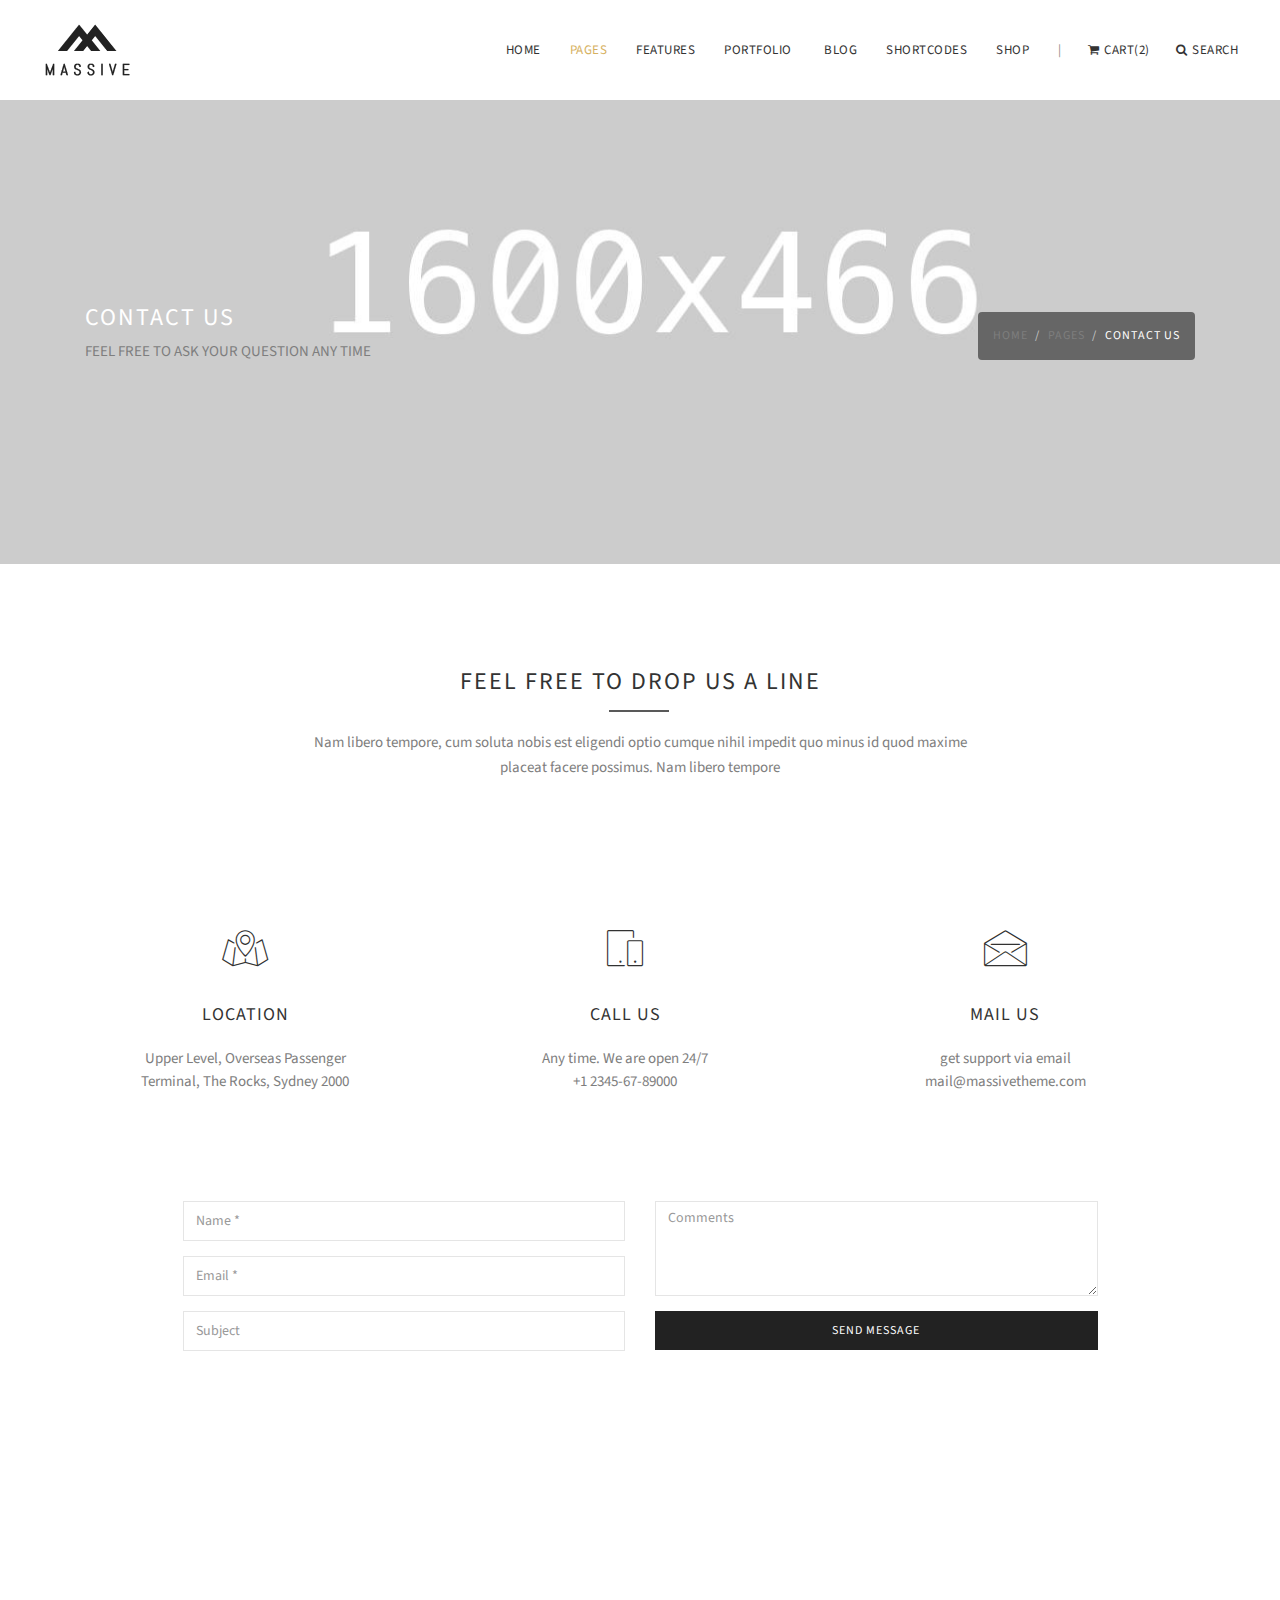
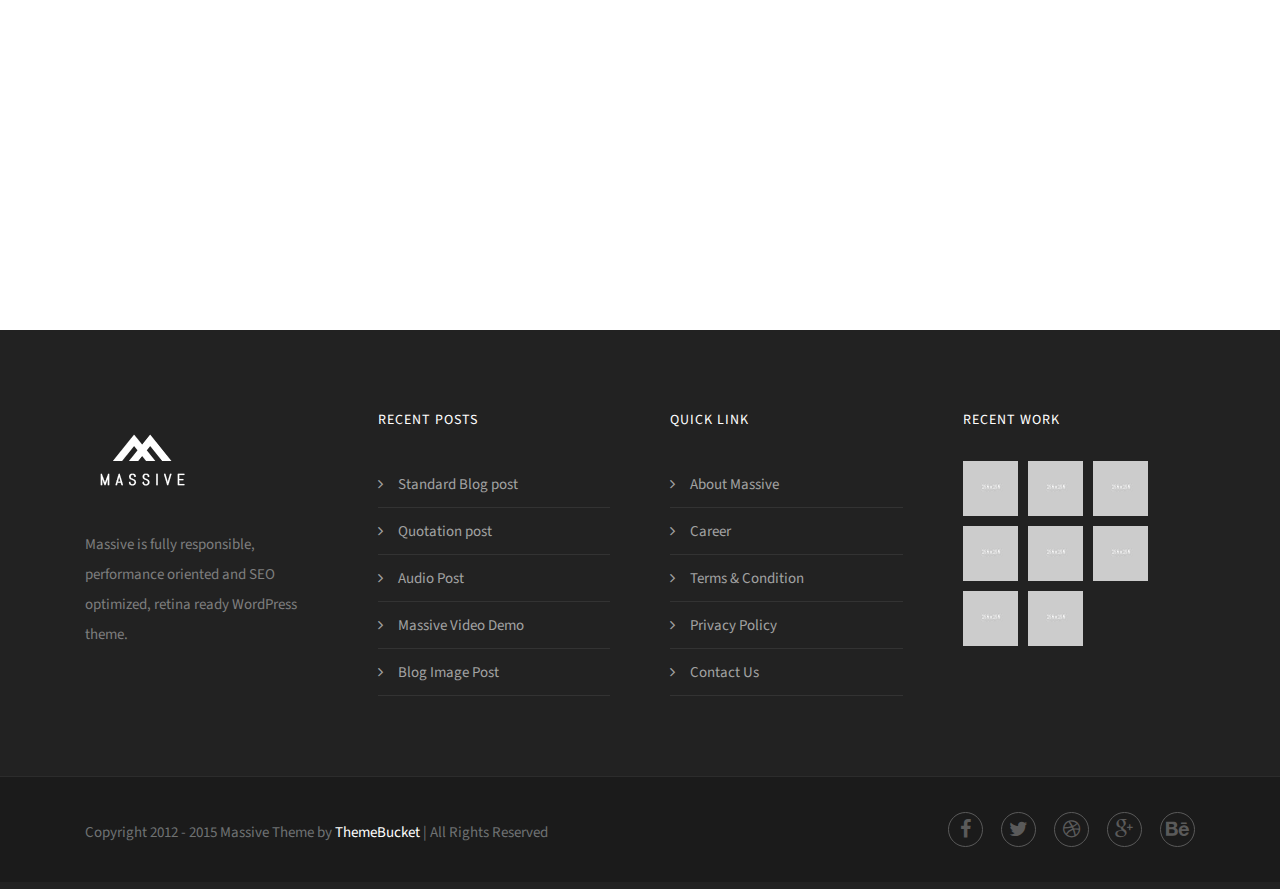
==== contact-us-1.html @ c604be8c "First commit" ====
<!DOCTYPE html>
<html lang="en">
<head>
    <meta charset="utf-8">
    <meta name="viewport" content="width=device-width, initial-scale=1.0, maximum-scale=1.0">
    <meta name="description" content="">
    <meta name="author" content="Mosaddek">

    <!--favicon icon-->
    <link rel="icon" type="image/png" href="img/favicon.png">

    <title>contact us 1</title>

    <!--common style-->

    
<link href='http://fonts.googleapis.com/css?family=Abel|Source+Sans+Pro:400,300,300italic,400italic,600,600italic,700,700italic,900,900italic,200italic,200' rel='stylesheet' type='text/css'>
<link href="css/bootstrap.min.css" rel="stylesheet">
    <link href="css/font-awesome.min.css" rel="stylesheet">
    <link href="css/magnific-popup.css" rel="stylesheet">
    <link href="css/shortcodes/shortcodes.css" rel="stylesheet">
    <link href="css/owl.carousel.css" rel="stylesheet">
    <link href="css/owl.theme.css" rel="stylesheet">
    <link href="css/style.css?v=1" rel="stylesheet">
    <link href="css/style-responsive.css" rel="stylesheet">
    <link href="css/default-theme.css?v=1" rel="stylesheet">

    <!-- HTML5 shim and Respond.js IE8 support of HTML5 elements and media queries -->
    <!--[if lt IE 9]>
    <script src="js/html5shiv.js"></script>
    <script src="js/respond.min.js"></script>
    <![endif]-->
</head>

<body>

    <!--  preloader start -->
<div id="tb-preloader">
    <div class="tb-preloader-wave"></div>
</div>
<!-- preloader end -->


<div class="wrapper">

        <!--header start-->
        <header id="header" class=" header-full-width ">

            <div class="header-sticky light-header ">

                <div class="container">
                    <div id="massive-menu" class="menuzord">

                        <!--logo start-->
                        <a href="index.html" class="logo-brand">
                            <img class="retina" src="img/logo.png" alt=""/>
                        </a>
                        <!--logo end-->

                        <!--mega menu start-->
                        <ul class="menuzord-menu pull-right">
                            <li><a href="#">Home</a>
                                <ul class="dropdown">
                                    <li><a href="#">Home General</a>
                                        <ul class="dropdown">
                                            <li><a href="mp-index-general-1.html">General 1</a></li>
                                            <li><a href="mp-index-general-2.html">General 2</a></li>
                                            <li><a href="mp-index-general-3.html">General 3</a></li>
                                            <li><a href="mp-index-general-4.html">General 4</a></li>
                                        </ul>
                                    </li>
                                    <li><a href="#">Home Corporate</a>
                                        <ul class="dropdown">
                                            <li><a href="mp-index-corporate-1.html">Corporate 1</a></li>
                                            <li><a href="mp-index-corporate-2.html">Corporate 2</a></li>
                                            <li><a href="mp-index-corporate-3.html">Corporate 3</a></li>
                                            <li><a href="mp-index-corporate-4.html">Corporate 4</a></li>
                                        </ul>
                                    </li>
                                    <li><a href="#">Home Creative</a>
                                        <ul class="dropdown">
                                            <li><a href="mp-index-creative-1.html">Creative 1</a></li>
                                            <li><a href="mp-index-creative-2.html">Creative 2</a></li>
                                            <li><a href="mp-index-creative-3.html">Creative 3</a></li>
                                            <li><a href="mp-index-creative-4.html">Creative 4</a></li>
                                        </ul>
                                    </li>
                                    <li><a href="#"> Specialized Home </a>
                                        <ul class="dropdown">
                                            <li><a href="mp-index-agency.html">  Agency</a> </li>
                                            <li><a href="mp-index-renovation.html">  Renovation</a> </li>
                                            <li><a href="mp-index-restaurant.html">  Restaurant</a> </li>
                                            <li><a href="mp-index-catering-service.html">  Catering </a> </li>
                                            <li><a href="mp-index-hotel-resort.html">  Hotel</a> </li>
                                            <li><a href="mp-index-event.html">  Event</a> </li>
                                            <li><a href="mp-index-magazine-1.html">  Magazine</a> </li>
                                            <li><a href="mp-index-fashion.html">  Fashion</a> </li>
                                            <li><a href="mp-index-real-state.html">  Real Estate</a> </li>
                                            <li><a href="mp-index-spa.html">  spa</a> </li>
                                        </ul>
                                    </li>
                                    <li><a href="#">Home Portfolio</a>
                                        <ul class="dropdown">
                                            <li><a href="mp-index-portfolio-1.html">Portfolio 1</a></li>
                                            <li><a href="mp-index-portfolio-2.html">Portfolio 2</a></li>
                                            <li><a href="mp-index-portfolio-3.html">Portfolio 3</a></li>
                                            <li><a href="mp-index-portfolio-4.html">Portfolio 4</a></li>
                                        </ul>
                                    </li>
                                    <li><a href="#">Home Photography</a>
                                        <ul class="dropdown">
                                            <li><a href="mp-index-photography-1.html">Photography 1</a></li>
                                            <li><a href="mp-index-photography-2.html">Photography 2</a></li>
                                            <li><a href="mp-index-photography-3.html">Photography 3</a></li>
                                        </ul>
                                    </li>

                                    <li><a href="#">Home Blog</a>
                                        <ul class="dropdown">
                                            <li><a href="mp-index-blog-1.html">Blog 1</a></li>
                                            <li><a href="mp-index-blog-2.html">Blog 2</a></li>
                                            <li><a href="mp-index-blog-3.html">Blog 3</a></li>
                                            <li><a href="mp-index-blog-4.html">Blog 4</a></li>
                                        </ul>
                                    </li>
                                    <li><a href="#">Home Side Nav</a>
                                        <ul class="dropdown">
                                            <li><a href="mp-index-leftnav-1.html">Side Nav 1</a></li>
                                            <li><a href="mp-index-leftnav-2.html">Side Nav 2</a></li>
                                        </ul>
                                    </li>
                                    <li><a href="#">Home Boxed</a>
                                        <ul class="dropdown">
                                            <li><a href="mp-index-boxed-view-1.html">Background Bg</a></li>
                                            <li><a href="mp-index-boxed-view-2.html">Pattern Bg</a></li>
                                        </ul>
                                    </li>
                                    <li><a href="#">One Page</a>
                                        <ul class="dropdown">
                                            <li><a href="op-index.html">Default</a></li>
                                            <li><a href="op-index-revslider-fullscreen.html">Revolution Slider</a></li>
                                            <li><a href="op-index-html5-video.html">HTML5 Video</a></li>
                                            <li><a href="op-dotted-menu.html">Doted Nav</a></li>
                                            <li><a href="op-index-sidebar.html">Sidebar Nav</a></li>
                                            <li><a href="op-index-text-rotate.html">Rotate Text</a></li>
                                            <li><a href="op-index-boxed.html">Boxed View</a></li>
                                        </ul>
                                    </li>
                                    <li><a href="mp-index-app-landing.html">Home App Landing</a> </li>
                                    <li><a href="mp-index-parallax.html">Home Parallax</a> </li>
                                    <li><a href="mp-index-coming-soon.html">Home Coming Soon</a> </li>
                                </ul>
                            </li>

                            <li class="active"><a href="javascript:void(0)">Pages</a>
                                <div class="megamenu">
                                    <div class="megamenu-row">
                                        <div class="col3">
                                            <ul class="list-unstyled">
                                                <li><a href="about-us-1.html">About Us 1</a></li>
                                                <li><a href="about-us-2.html">About Us 2</a></li>
                                                <li><a href="about-me.html">About Me</a></li>
                                                <li><a href="our-services-1.html">Services 1</a></li>
                                                <li><a href="our-services-2.html">Services 2</a></li>
                                                <li><a href="our-services-3.html">Services 3</a></li>
                                                <li><a href="our-clients-1.html">Our Clients 1</a></li>

                                            </ul>
                                        </div>
                                        <div class="col3">
                                            <ul class="list-unstyled">
                                                <li><a href="our-clients-2.html">Our Clients 2</a></li>
                                                <li><a href="shortcode-career.html">Career</a></li>
                                                <li><a href="faq-1.html">FAQ 1</a></li>
                                                <li><a href="faq-2.html">FAQ 2</a></li>
                                                <li><a href="maintenance.html">Maintenance</a></li>
                                                <li><a href="pricing-table-1.html">Pricing Table 1</a></li>
                                                <li><a href="pricing-table-2.html">Pricing Table 2</a></li>

                                            </ul>
                                        </div>
                                        <div class="col3">
                                            <ul class="list-unstyled">
                                                <li><a href="our-team-1.html">Our Team 1</a></li>
                                                <li><a href="our-team-2.html">Our Team 2</a></li>
                                                <li><a href="contact-us-1.html">Contact 1</a></li>
                                                <li><a href="contact-us-2.html">Contact 2</a></li>
                                                <li><a href="contact-us-3.html">Contact 3</a></li>
                                                <li><a href="404.html">Error 404</a></li>
                                                <li><a href="404-alt.html">Error 404 Alt</a></li>
                                            </ul>
                                        </div>
                                        <div class="col3">
                                            <ul class="list-unstyled">
                                                <li><a href="login-1.html">Login 1</a></li>
                                                <li><a href="login-2.html">Login 2</a></li>
                                                <li><a href="login-register-1.html">Login/Register 1</a></li>
                                                <li><a href="login-register-2.html">Login/Register 2</a></li>
                                                <li><a href="login-register-3.html">Login/Register 3</a></li>
                                            </ul>
                                        </div>

                                    </div>
                                </div>
                            </li>

                            <li class=""><a href="#">Features</a>
                                <ul class="dropdown">
                                    <li><a href="#">Sliders</a>
                                        <ul class="dropdown">
                                            <li><a href="#">Slider Revolution</a>
                                                <ul class="dropdown">
                                                    <li><a href="slider-revolution-fullscreen.html">Full Screen</a></li>
                                                    <li><a href="slider-revolution-fullwidth.html">Full Width</a></li>
                                                    <li><a href="slider-revolution-kenburns.html">Kenburns</a></li>
                                                    <li><a href="slider-revolution-video-bg.html">Video Banner</a></li>
                                                </ul>
                                            </li>
                                            <li><a href="#">Slider flex</a>
                                                <ul class="dropdown">
                                                    <li><a href="slider-flex-fullwidth.html">Full Width</a></li>
                                                    <li><a href="slider-flex-boxed.html">Boxed</a></li>
                                                    <li><a href="slider-flex-boxed-thumb.html">Thumbnail Box</a></li>
                                                </ul>
                                            </li>
                                            <li><a href="#">Slider Owl</a>
                                                <ul class="dropdown">
                                                    <li><a href="slider-owl-fullwidth.html">Full Width</a></li>
                                                    <li><a href="slider-owl-boxed.html">Boxed</a></li>
                                                </ul>
                                            </li>
                                            <li><a href="#">Parallax</a>
                                                <ul class="dropdown">
                                                    <li><a href="static-parallax.html">Full Screen</a></li>
                                                    <li><a href="static-parallax-2.html">Full Screen 2</a></li>
                                                    <li><a href="static-parallax-short.html">Full Width</a></li>
                                                </ul>
                                            </li>
                                            <li><a href="slider-bs.html">Slider BS</a> </li>
                                            <li><a href="slider-elastic.html">Slider Elastic</a> </li>
                                            <li><a href="slider-typist-blink.html">Slider Rotate Text 1</a> </li>
                                            <li><a href="slider-typist-mark.html">Slider Rotate Text 2</a> </li>
                                            <li><a href="static-html5-video.html">HTML5 Video</a> </li>
                                        </ul>
                                    </li>
                                    <li><a href="#">Menu Style</a>
                                        <ul class="dropdown">
                                            <li><a href="menu-light.html"> Light</a></li>
                                            <li><a href="menu-dark.html"> Dark</a></li>
                                            <li><a href="menu-transparent.html"> Transparent</a></li>
                                            <li><a href="menu-semi-transparent.html"> Semi Transparent</a></li>
                                            <li><a href="#"> Align</a>
                                                <ul class="dropdown">
                                                    <li><a href="menu-center.html">Menu Center 1</a></li>
                                                    <li><a href="menu-center-alt.html">Menu Center 2</a></li>
                                                    <li><a href="menu-block-left.html">Menu Block Left</a></li>
                                                    <li><a href="menu-left.html">Menu Left</a></li>
                                                </ul>
                                            </li>
                                            <li><a href="#"> Left Side</a>
                                                <ul class="dropdown">
                                                    <li><a href="left-side-nav-fixed.html">Side Menu  Light</a></li>
                                                    <li><a href="left-side-nav-fixed-dark.html">Side Menu  Dark</a></li>
                                                    <li><a href="left-side-nav-open-push.html">Side Menu Open Push</a></li>
                                                </ul>
                                            </li>
                                            <li><a href="#"> Topbar</a>
                                                <ul class="dropdown">
                                                    <li><a href="menu-top-bar.html">Menu Topbar 1</a></li>
                                                    <li><a href="menu-top-bar-alt.html">Menu Topbar 2</a></li>
                                                </ul>
                                            </li>
                                            <li><a href="menu-bottom.html"> Bottom Position</a></li>
                                            <li><a href="menu-floating.html"> Floating</a></li>
                                            <li><a href="menu-push.html">Menu Push</a></li>
                                            <li><a href="menu-dotted.html">Menu Dotted</a></li>
                                            <li><a href="menu-box-link.html">Box Link</a></li>
                                            <li><a href="menu-border-box-link.html">Border Box Link</a></li>
                                            <li><a href="menu-border-bottom.html">Border Bottom</a></li>
                                        </ul>
                                    </li>
                                    <li><a href="#">Page Title</a>
                                        <ul class="dropdown">
                                            <li><a href="page-title.html"> Default Title</a></li>
                                            <li><a href="page-title-background.html"> Background Title</a></li>
                                            <li><a href="page-title-bg-transparent-header.html"> Bg Transparent Title</a></li>
                                            <li><a href="page-title-parallax-transparent-header.html"> Parallax Transparent</a></li>
                                            <li><a href="page-title-nobg.html"> No Background</a></li>
                                            <li><a href="page-title-pattern.html"> Pattern Title</a></li>
                                            <li><a href="page-title-center.html"> Center Align</a></li>
                                            <li><a href="page-title-right.html"> Right Align</a></li>
                                            <li><a href="page-title-dark.html"> Dark Title</a></li>
                                            <li><a href="page-title-mini.html"> Mini Title</a></li>
                                        </ul>
                                    </li>
                                    <li><a href="#">Footer</a>
                                        <ul class="dropdown">
                                            <li><a href="footer1.html"> Footer Layout 1</a></li>
                                            <li><a href="footer2.html"> Footer Layout 2</a></li>
                                            <li><a href="footer3.html"> Footer Layout 3</a></li>
                                            <li><a href="footer4.html"> Footer Layout 4</a></li>
                                            <li><a href="footer5.html"> Footer Layout 5</a></li>
                                            <li><a href="footer6.html"> Footer Layout 6</a></li>
                                        </ul>
                                    </li>

                                    <li><a href="#">Gallery</a>
                                        <ul class="dropdown">
                                            <li><a href="gallery-3.html"> Default Gallery</a></li>
                                            <li><a href="gallery-masonry.html"> Masonry Gallery 1</a></li>
                                            <li><a href="gallery-masonry-2.html"> Masonry Gallery 2</a></li>
                                        </ul>
                                    </li>

                                </ul>
                            </li>

                            <li><a href="#">portfolio </a>
                                <ul class="dropdown">
                                    <li><a href="#">Boxed</a>
                                        <ul class="dropdown">
                                            <li><a href="#"> Gutter</a>
                                                <ul class="dropdown">
                                                    <li><a href="portfolio-2.html"> 2 Grid</a></li>
                                                    <li><a href="portfolio-3.html"> 3 Grid</a></li>
                                                    <li><a href="portfolio-4.html"> 4 Grid</a></li>
                                                    <li><a href="portfolio-5.html"> 5 Grid</a></li>
                                                    <li><a href="portfolio-6.html"> 6 Grid</a></li>
                                                </ul>
                                            </li>
                                            <li><a href="#"> Gutter Less</a>
                                                <ul class="dropdown">
                                                    <li><a href="portfolio-2-gutter-less.html"> 2 Grid</a></li>
                                                    <li><a href="portfolio-3-gutter-less.html"> 3 Grid</a></li>
                                                    <li><a href="portfolio-4-gutter-less.html"> 4 Grid</a></li>
                                                    <li><a href="portfolio-5-gutter-less.html"> 5 Grid</a></li>
                                                    <li><a href="portfolio-6-gutter-less.html"> 6 Grid</a></li>
                                                </ul>
                                            </li>
                                            <li><a href="#"> Title - Gutter</a>
                                                <ul class="dropdown">
                                                    <li><a href="portfolio-2-title.html"> 2 Grid</a></li>
                                                    <li><a href="portfolio-3-title.html"> 3 Grid</a></li>
                                                    <li><a href="portfolio-4-title.html"> 4 Grid</a></li>
                                                    <li><a href="portfolio-5-title.html"> 5 Grid</a></li>
                                                    <li><a href="portfolio-6-title.html"> 6 Grid</a></li>
                                                </ul></li>
                                            <li><a href="#"> Title - Gutter Less</a>
                                                <ul class="dropdown">
                                                    <li><a href="portfolio-2-title-gutter-less.html"> 2 Grid</a></li>
                                                    <li><a href="portfolio-3-title-gutter-less.html"> 3 Grid</a></li>
                                                    <li><a href="portfolio-4-title-gutter-less.html"> 4 Grid</a></li>
                                                    <li><a href="portfolio-5-title-gutter-less.html"> 5 Grid</a></li>
                                                    <li><a href="portfolio-6-title-gutter-less.html"> 6 Grid</a></li>
                                                </ul>
                                            </li>
                                        </ul>
                                    </li>
                                    <li><a href="#">Wide</a>
                                        <ul class="dropdown">
                                            <li><a href="#"> Gutter</a>
                                                <ul class="dropdown">
                                                    <li><a href="portfolio-2-fullwidth.html"> 2 Grid</a></li>
                                                    <li><a href="portfolio-3-fullwidth.html"> 3 Grid</a></li>
                                                    <li><a href="portfolio-4-fullwidth.html"> 4 Grid</a></li>
                                                    <li><a href="portfolio-5-fullwidth.html"> 5 Grid</a></li>
                                                    <li><a href="portfolio-6-fullwidth.html"> 6 Grid</a></li>
                                                </ul>
                                            </li>
                                            <li><a href="#"> Gutter Less</a>
                                                <ul class="dropdown">
                                                    <li><a href="portfolio-2-fullwidth-gutter-less.html"> 2 Grid</a></li>
                                                    <li><a href="portfolio-3-fullwidth-gutter-less.html"> 3 Grid</a></li>
                                                    <li><a href="portfolio-4-fullwidth-gutter-less.html"> 4 Grid</a></li>
                                                    <li><a href="portfolio-5-fullwidth-gutter-less.html"> 5 Grid</a></li>
                                                    <li><a href="portfolio-6-fullwidth-gutter-less.html"> 6 Grid</a></li>
                                                </ul>
                                            </li>
                                            <li><a href="#"> Title - Gutter</a>
                                                <ul class="dropdown">
                                                    <li><a href="portfolio-2-title-fullwidth.html"> 2 Grid</a></li>
                                                    <li><a href="portfolio-3-title-fullwidth.html"> 3 Grid</a></li>
                                                    <li><a href="portfolio-4-title-fullwidth.html"> 4 Grid</a></li>
                                                    <li><a href="portfolio-5-title-fullwidth.html"> 5 Grid</a></li>
                                                    <li><a href="portfolio-6-title-fullwidth.html"> 6 Grid</a></li>
                                                </ul></li>
                                            <li><a href="#"> Title - Gutter Less</a>
                                                <ul class="dropdown">
                                                    <li><a href="portfolio-2-title-fullwidth-gutter-less.html"> 2 Grid</a></li>
                                                    <li><a href="portfolio-3-title-fullwidth-gutter-less.html"> 3 Grid</a></li>
                                                    <li><a href="portfolio-4-title-fullwidth-gutter-less.html"> 4 Grid</a></li>
                                                    <li><a href="portfolio-5-title-fullwidth-gutter-less.html"> 5 Grid</a></li>
                                                    <li><a href="portfolio-6-title-fullwidth-gutter-less.html"> 6 Grid</a></li>
                                                </ul>
                                            </li>
                                        </ul>
                                    </li>
                                    <li><a href="#">Masonry - Boxed</a>
                                        <ul class="dropdown">
                                            <li><a href="#"> Gutter</a>
                                                <ul class="dropdown">
                                                    <li><a href="portfolio-2-masonry.html"> 2 Grid</a></li>
                                                    <li><a href="portfolio-3-masonry.html"> 3 Grid</a></li>
                                                    <li><a href="portfolio-4-masonry.html"> 4 Grid</a></li>
                                                    <li><a href="portfolio-5-masonry.html"> 5 Grid</a></li>
                                                    <li><a href="portfolio-6-masonry.html"> 6 Grid</a></li>
                                                </ul>
                                            </li>
                                            <li><a href="#"> Gutter Less</a>
                                                <ul class="dropdown">
                                                    <li><a href="portfolio-2-masonry-gutter-less.html"> 2 Grid</a></li>
                                                    <li><a href="portfolio-3-masonry-gutter-less.html"> 3 Grid</a></li>
                                                    <li><a href="portfolio-4-masonry-gutter-less.html"> 4 Grid</a></li>
                                                    <li><a href="portfolio-5-masonry-gutter-less.html"> 5 Grid</a></li>
                                                    <li><a href="portfolio-6-masonry-gutter-less.html"> 6 Grid</a></li>
                                                </ul>
                                            </li>
                                            <li><a href="#"> Title - Gutter</a>
                                                <ul class="dropdown">
                                                    <li><a href="portfolio-2-masonry-title.html"> 2 Grid</a></li>
                                                    <li><a href="portfolio-3-masonry-title.html"> 3 Grid</a></li>
                                                    <li><a href="portfolio-4-masonry-title.html"> 4 Grid</a></li>
                                                    <li><a href="portfolio-5-masonry-title.html"> 5 Grid</a></li>
                                                    <li><a href="portfolio-6-masonry-title.html"> 6 Grid</a></li>
                                                </ul></li>
                                            <li><a href="#"> Title - Gutter Less</a>
                                                <ul class="dropdown">
                                                    <li><a href="portfolio-2-masonry-title-gutter-less.html"> 2 Grid</a></li>
                                                    <li><a href="portfolio-3-masonry-title-gutter-less.html"> 3 Grid</a></li>
                                                    <li><a href="portfolio-4-masonry-title-gutter-less.html"> 4 Grid</a></li>
                                                    <li><a href="portfolio-5-masonry-title-gutter-less.html"> 5 Grid</a></li>
                                                    <li><a href="portfolio-6-masonry-title-gutter-less.html"> 6 Grid</a></li>
                                                </ul>
                                            </li>
                                        </ul>
                                    </li>
                                    <li><a href="#">Masonry - Wide</a>
                                        <ul class="dropdown">
                                            <li><a href="#"> Gutter</a>
                                                <ul class="dropdown">
                                                    <li><a href="portfolio-2-masonry-fullwidth.html"> 2 Grid</a></li>
                                                    <li><a href="portfolio-3-masonry-fullwidth.html"> 3 Grid</a></li>
                                                    <li><a href="portfolio-4-masonry-fullwidth.html"> 4 Grid</a></li>
                                                    <li><a href="portfolio-5-masonry-fullwidth.html"> 5 Grid</a></li>
                                                    <li><a href="portfolio-6-masonry-fullwidth.html"> 6 Grid</a></li>
                                                </ul>
                                            </li>
                                            <li><a href="#"> Gutter Less</a>
                                                <ul class="dropdown">
                                                    <li><a href="portfolio-2-masonry-fullwidth-gutter-less.html"> 2 Grid</a></li>
                                                    <li><a href="portfolio-3-masonry-fullwidth-gutter-less.html"> 3 Grid</a></li>
                                                    <li><a href="portfolio-4-masonry-fullwidth-gutter-less.html"> 4 Grid</a></li>
                                                    <li><a href="portfolio-5-masonry-fullwidth-gutter-less.html"> 5 Grid</a></li>
                                                    <li><a href="portfolio-6-masonry-fullwidth-gutter-less.html"> 6 Grid</a></li>
                                                </ul>
                                            </li>
                                            <li><a href="#"> Title - Gutter</a>
                                                <ul class="dropdown">
                                                    <li><a href="portfolio-2-masonry-title-fullwidth.html"> 2 Grid</a></li>
                                                    <li><a href="portfolio-3-masonry-title-fullwidth.html"> 3 Grid</a></li>
                                                    <li><a href="portfolio-4-masonry-title-fullwidth.html"> 4 Grid</a></li>
                                                    <li><a href="portfolio-5-masonry-title-fullwidth.html"> 5 Grid</a></li>
                                                    <li><a href="portfolio-6-masonry-title-fullwidth.html"> 6 Grid</a></li>
                                                </ul></li>
                                            <li><a href="#"> Title - Gutter Less</a>
                                                <ul class="dropdown">
                                                    <li><a href="portfolio-2-masonry-title-fullwidth-gutter-less.html"> 2 Grid</a></li>
                                                    <li><a href="portfolio-3-masonry-title-fullwidth-gutter-less.html"> 3 Grid</a></li>
                                                    <li><a href="portfolio-4-masonry-title-fullwidth-gutter-less.html"> 4 Grid</a></li>
                                                    <li><a href="portfolio-5-masonry-title-fullwidth-gutter-less.html"> 5 Grid</a></li>
                                                    <li><a href="portfolio-6-masonry-title-fullwidth-gutter-less.html"> 6 Grid</a></li>
                                                </ul>
                                            </li>
                                        </ul>
                                    </li>
                                    <li><a href="portfolio-details-advanced.html">Portfolio - Advanced</a> </li>
                                    <li><a href="portfolio-single.html">Portfolio - Details 1</a> </li>
                                    <li><a href="portfolio-single-alt.html">Portfolio - Details 2</a> </li>
                                    <li><a href="portfolio-single-gallery.html">Portfolio Details - Gallery</a> </li>
                                    <li><a href="portfolio-single-video.html">Portfolio - HTML5 Video</a> </li>
                                </ul>
                            </li>
                            <li><a href="#">Blog</a>
                                <ul class="dropdown">
                                    <li><a href="#">Classic</a>
                                        <ul class="dropdown ">
                                            <li><a href="blog-sidebar-left.html">Sidebar Left</a></li>
                                            <li><a href="blog-sidebar-right.html">Sidebar Right</a></li>
                                            <li><a href="blog-fullwidth.html">Fullwidth</a></li>
                                            <li><a href="blog-list.html">Blog List</a></li>
                                        </ul>
                                    </li>
                                    <li><a href="#">Grid</a>
                                        <ul class="dropdown ">
                                            <li><a href="blog-grid-2.html">Grid 2</a></li>
                                            <li><a href="blog-grid-3.html">Grid 3</a></li>
                                            <li><a href="blog-grid-4.html">Grid 4</a></li>
                                        </ul>
                                    </li>
                                    <li><a href="#">Masonry</a>
                                        <ul class="dropdown ">
                                            <li><a href="blog-2-masonry.html">Masonry 2</a></li>
                                            <li><a href="blog-3-masonry.html">Masonry 3</a></li>
                                            <li><a href="blog-4-masonry.html">Masonry 4</a></li>
                                            <li><a href="blog-masonry-fullwidth.html">Masonry Fullwidth</a></li>
                                        </ul>
                                    </li>

                                    <li><a href="#">Blog Details</a>
                                        <ul class="dropdown ">
                                            <li><a href="blog-single-sidebar-left.html">Sidebar Left</a></li>
                                            <li><a href="blog-single.html">Sidebar Right</a></li>
                                            <li><a href="blog-single-fullwidth.html">Fullwidth</a></li>
                                        </ul>
                                    </li>
                                </ul>
                            </li>
                            <li  class=""><a href="javascript:void(0)">Shortcodes</a>
                                <div class="megamenu">
                                    <div class="megamenu-row">
                                        <div class="col3">
                                            <ul class="list-unstyled">
                                                <li><a href="shortcode-alert.html">Alert</a></li>
                                                <li><a href="shortcode-buttons.html">Buttons</a></li>
                                                <li><a href="shortcode-career.html">Career</a></li>
                                                <li><a href="shortcode-carousel.html">Carousel</a></li>
                                                <li><a href="shortcode-clients.html">Clients</a></li>
                                                <li><a href="shortcode-countdown.html">Countdown</a></li>
                                            </ul>
                                        </div>
                                        <div class="col3">
                                            <ul class="list-unstyled">
                                                <li><a href="shortcode-divider.html">Divider</a></li>
                                                <li><a href="shortcode-featured-box.html">Featured Box</a></li>
                                                <li><a href="shortcode-fun-factors.html">Fun Factors</a></li>
                                                <li><a href="shortcode-heading-style.html">Heading Style</a></li>
                                                <li><a href="shortcode-icon-list.html">Icon List</a></li>
                                                <li><a href="shortcode-post.html">Post</a></li>

                                            </ul>
                                        </div>
                                        <div class="col3">
                                            <ul class="list-unstyled">
                                                <li><a href="shortcode-pricing-table.html">Pricing Table </a></li>
                                                <li><a href="shortcode-progress-bar.html">Progress Bar </a></li>
                                                <li><a href="shortcode-promo-box.html">Promo box </a></li>
                                                <li><a href="shortcode-subscribe.html">Subscribe</a></li>
                                                <li><a href="shortcode-tabs.html">Tabs</a></li>
                                                <li><a href="shortcode-tables.html">Tables</a></li>
                                            </ul>
                                        </div>
                                        <div class="col3">
                                            <ul class="list-unstyled">
                                                <li><a href="shortcode-team.html">Team</a></li>
                                                <li><a href="shortcode-testimonial.html">Testimonials </a></li>
                                                <li><a href="shortcode-timeline.html">Timeline </a></li>
                                                <li><a href="shortcode-toggle-accordion.html">Toggle Accordion </a></li>
                                            </ul>
                                        </div>

                                    </div>
                                </div>
                            </li>

                            <li><a href="#">shop</a>
                                <ul class="dropdown">
                                    <li><a href="shop-2.html">Grid 2</a></li>
                                    <li><a href="shop-3.html">Grid 3</a></li>
                                    <li><a href="shop-4.html">Grid 4</a></li>
                                    <li><a href="shop-single.html">Product Details</a></li>
                                    <li><a href="shop-cart.html">Shopping Cart</a></li>
                                </ul>
                            </li>

                            <li  class="nav-icon nav-divider">
                                <a href="javascript:void(0)">|</a>
                            </li>


                            <li  class="nav-icon cart-info">
                                <a href="javascript:void(0)">
                                    <i class="fa fa-shopping-cart"></i> cart(2)
                                </a>
                                <div class="megamenu megamenu-quarter-width ">
                                    <div class="megamenu-row">
                                        <div class="col12">

                                            <!--cart-->
                                            <table class="table cart-table-list table-responsive">
                                                <tr>
                                                    <td><a href="#"><img src="img/product/1.jpg" alt=""/></a></td>
                                                    <td><a href="#"> Women's Top</a></td>
                                                    <td>X4</td>
                                                    <td>$ 122.00</td>
                                                    <td><a href="#" class="close"><img src="img/product/close.png" alt=""/></a></td>
                                                </tr>
                                                <tr>
                                                    <td><a href="#"><img src="img/product/2.jpg" alt=""/></a></td>
                                                    <td><a href="#"> Men's T-shirt</a></td>
                                                    <td>X4</td>
                                                    <td>$ 122.00</td>
                                                    <td><a href="#" class="close"><img src="img/product/close.png" alt=""/></a></td>
                                                </tr>
                                            </table>

                                            <div class="total-cart pull-right">
                                                <ul>
                                                    <li><span>Sub Total</span> <span>$ 2000.00 </span></li>
                                                    <li><span>Total </span> <span>$ 2000.00 </span></li>
                                                </ul>
                                            </div>
                                            <div class="s-cart-btn pull-right">
                                                <a href="shop-cart.html" class="btn btn-small btn-theme-color"> View cart</a>
                                                <a href="#" class="btn btn-small btn-dark-solid"> Checkout</a>
                                            </div>
                                            <!--cart-->

                                        </div>
                                    </div>
                                </div>
                            </li>
                            <li class="nav-icon">
                                <a href="javascript:void(0)">
                                    <i class="fa fa-search"></i> Search
                                </a>
                                <div class="megamenu megamenu-quarter-width search-box">
                                    <div class="megamenu-row">
                                        <div class="col12">
                                            <form role="form">
                                                <input type="text" class="form-control" placeholder="Search Here">
                                            </form>
                                        </div>
                                    </div>
                                </div>
                            </li>
                        </ul>
                        <!--mega menu end-->

                    </div>
                </div>
            </div>

        </header>
        <!--header end-->

        <!--page title start-->
        <section class="page-title background-title dark banner-contact">
            <div class="container">
                <div class="row">
                    <div class="col-md-12">
                        <h3 class="text-uppercase">Contact us </h3>
                        <span class="text-uppercase"> feel free to ask your question any time </span>
                        <ol class="breadcrumb box">
                            <li><a href="#">Home</a></li>
                            <li><a href="#">Pages</a></li>
                            <li class="active">Contact us</li>
                        </ol>
                    </div>
                </div>
            </div>
        </section>
        <!--page title end-->

        <!--body content start-->
        <section class="body-content">
            <div class="page-content">

                <div class="container">

                    <div class="heading-title-alt border-short-bottom text-center ">
                        <h3 class="text-uppercase">feel free to drop us a line</h3>
                        <div class="half-txt">Nam libero tempore, cum soluta nobis est eligendi optio cumque nihil impedit quo minus id quod maxime placeat facere possimus. Nam libero tempore</div>
                    </div>

                    <div class="row page-content">
                        <div class="col-md-4">
                            <div class="featured-item text-center">
                                <div class="icon">
                                    <i class="icon-map"></i>
                                </div>
                                <div class="title text-uppercase">
                                    <h4>location</h4>
                                </div>
                                <div class="desc">
                                    Upper Level, Overseas Passenger <br/>
                                    Terminal, The Rocks, Sydney 2000
                                </div>
                            </div>
                        </div>
                        <div class="col-md-4">
                            <div class="featured-item text-center">
                                <div class="icon">
                                    <i class="icon-mobile"></i>
                                </div>
                                <div class="title text-uppercase">
                                    <h4>call us</h4>
                                </div>
                                <div class="desc">
                                    Any time. We are open 24/7 <br/>
                                    +1 2345-67-89000
                                </div>
                            </div>
                        </div>
                        <div class="col-md-4">
                            <div class="featured-item text-center">
                                <div class="icon">
                                    <i class="icon-envelope"></i>
                                </div>
                                <div class="title text-uppercase">
                                    <h4>mail us</h4>
                                </div>
                                <div class="desc">
                                    get support via email <br/>
                                    mail@massivetheme.com
                                </div>
                            </div>
                        </div>
                    </div>

                    <div class="row">

                        <div class="col-md-10 col-md-offset-1">
                            <form class="contact-comments" action="contact-us.php" method="post">
                                <div class="row">

                                    <div class="col-md-6 ">

                                        <div class="form-group">
                                            <!-- Name -->
                                            <input type="text" name="name" id="name" class=" form-control"
                                                   placeholder="Name *" maxlength="100" required="">
                                        </div>
                                        <div class="form-group">
                                            <!-- Email -->
                                            <input type="email" name="email" id="email" class=" form-control"
                                                   placeholder="Email *" maxlength="100" required="">
                                        </div>
                                        <div class="form-group">
                                            <!-- Subject -->
                                            <input type="text" name="subject" id="subject" class=" form-control"
                                                   placeholder="Subject" maxlength="100">
                                        </div>
                                    </div>

                                    <div class="col-md-6 form-group">
                                        <div class="form-group">
                                            <!-- Comment -->
                                            <textarea name="comments" id="comments" class="cmnt-text form-control"
                                                      placeholder="Comments" maxlength="400"></textarea>
                                        </div>
                                        <div class="form-group full-width">
                                            <button type="submit" class="btn btn-small btn-dark-solid ">
                                                Send Message
                                            </button>
                                        </div>
                                    </div>

                                </div>

                            </form>
                        </div>
                    </div>
                </div>

            </div>

            <!-- Google Map start-->
            <div id='grey-map' class="height-450"> </div>
            <!--  Google Map End-->
        </section>
        <!--body content end-->

        <!--footer start 1-->
        <footer id="footer" class="dark">
            <div class="primary-footer">
                <div class="container">
                    <div class="row">
                        <div class="col-md-3">
                            <a href="#" class="m-bot-20 footer-logo">
                                <img class="retina" src="img/logo-dark.png" alt=""/>
                            </a>
                            <p>Massive is  fully responsible, performance oriented and SEO optimized, retina ready WordPress theme.</p>
                            
                        </div>
                        <div class="col-md-3">
                            <h5 class="text-uppercase">recent posts</h5>
                            <ul class="f-list">
                                <li><a href="#">Standard Blog post</a></li>
                                <li><a href="#">Quotation post</a></li>
                                <li><a href="#">Audio Post</a></li>
                                <li><a href="#">Massive Video Demo</a></li>
                                <li><a href="#">Blog Image Post</a></li>
                            </ul>
                        </div>
                        <div class="col-md-3">
                            <h5 class="text-uppercase">quick link</h5>
                            <ul class="f-list">
                                <li><a href="#">About Massive</a></li>
                                <li><a href="#">Career</a></li>
                                <li><a href="#">Terms & Condition</a></li>
                                <li><a href="#">Privacy Policy</a></li>
                                <li><a href="#">Contact Us</a></li>
                            </ul>
                        </div>
                        <div class="col-md-3">
                            <h5 class="text-uppercase">Recent Work</h5>
                            <ul class="r-work">
                                <li>
                                    <a href="#"><img src="img/recent-work/1.jpg" alt=""/></a>
                                </li>
                                <li>
                                    <a href="#"><img src="img/recent-work/2.jpg" alt=""/></a>
                                </li>
                                <li>
                                    <a href="#"><img src="img/recent-work/3.jpg" alt=""/></a>
                                </li>
                                <li>
                                    <a href="#"><img src="img/recent-work/4.jpg" alt=""/></a>
                                </li>
                                <li>
                                    <a href="#"><img src="img/recent-work/5.jpg" alt=""/></a>
                                </li>
                                <li>
                                    <a href="#"><img src="img/recent-work/6.jpg" alt=""/></a>
                                </li>
                                <li>
                                    <a href="#"><img src="img/recent-work/7.jpg" alt=""/></a>
                                </li>
                                <li>
                                    <a href="#"><img src="img/recent-work/8.jpg" alt=""/></a>
                                </li>
                            </ul>
                        </div>
                    </div>
                </div>
            </div>

            <div class="secondary-footer">
                <div class="container">
                    <div class="row">
                        <div class="col-md-6">
                            <span class="m-top-10">Copyright 2012 - 2015 Massive Theme by <a href="http://themebucket.net/" class="f-link" target="_blank">ThemeBucket</a> | All Rights Reserved</span>
                        </div>
                        <div class="col-md-6">
                            <div class="social-link circle pull-right">
                                <a href="#"><i class="fa fa-facebook"></i></a>
                                <a href="#"><i class="fa fa-twitter"></i></a>
                                <a href="#"><i class="fa fa-dribbble"></i></a>
                                <a href="#"><i class="fa fa-google-plus"></i></a>
                                <a href="#"><i class="fa fa-behance"></i></a>
                            </div>
                        </div>
                    </div>
                </div>
            </div>
        </footer>
        <!--footer 1 end-->

    </div>


    <!-- Placed js at the end of the document so the pages load faster -->
    <script src="js/jquery-1.10.2.min.js"></script>
    <script src="js/bootstrap.min.js"></script>
    <script src="js/menuzord.js"></script>
    <script src="js/jquery.flexslider-min.js"></script>
    <script src="js/owl.carousel.min.js"></script>
    <script src="js/jquery.isotope.js"></script>
    <script src="js/jquery.magnific-popup.min.js"></script>
    <script src="js/jquery.countTo.js"></script>
    <script type="text/javascript" src="http://maps.google.com/maps/api/js?sensor=false"></script>
    <script src="js/jquery.gmap.min.js"></script>
    <script src="js/imagesloaded.js"></script>
    <script src="js/smooth.js"></script>
    <script src="js/wow.min.js"></script>

    <script src="js/imagesloaded.js"></script>
    <!--common scripts-->
    <script src="js/scripts.js?8"></script>

    <script type="text/javascript">
        $(document).ready(function(){
           $("#grey-map").gMap({
               markers: [
                   {
                       latitude: 50.083,
                       longitude: 19.917,
                       html: '<div class="test_marker">marker 1</div>'

                   }
               ],
               zoom: 16,
               scrollwheel:false,
               styles: [{"featureType":"landscape","stylers":[{"saturation":-100},{"lightness":65},{"visibility":"on"}]},{"featureType":"poi","stylers":[{"saturation":-100},{"lightness":51},{"visibility":"simplified"}]},{"featureType":"road.highway","stylers":[{"saturation":-100},{"visibility":"simplified"}]},{"featureType":"road.arterial","stylers":[{"saturation":-100},{"lightness":30},{"visibility":"on"}]},{"featureType":"road.local","stylers":[{"saturation":-100},{"lightness":40},{"visibility":"on"}]},{"featureType":"transit","stylers":[{"saturation":-100},{"visibility":"simplified"}]},{"featureType":"administrative.province","stylers":[{"visibility":"off"}]},{"featureType":"water","elementType":"labels","stylers":[{"visibility":"on"},{"lightness":-25},{"saturation":-100}]},{"featureType":"water","elementType":"geometry","stylers":[{"hue":"#ffff00"},{"lightness":-25},{"saturation":-97}]}]
           })
        });
    </script>



</body>
</html>
---- css/shortcodes/shortcodes.css ----
/*-----------------------------------------------------------------------------------
    shortcodes style
-----------------------------------------------------------------------------------*/

@import url("footer.css");
@import url("page-title.css");
@import url("featured-box.css");
@import url("toggle-accordion.css");
@import url("tabs.css");
@import url("promo-box.css");
@import url("buttons.css");
@import url("fun-factors.css");
@import url("post.css");
@import url("portfolio.css");
@import url("list-style.css");
@import url("divider.css");
@import url("heading.css");
@import url("clients.css");
@import url("team.css");
@import url("testimonial.css");
@import url("progress-bar.css");
@import url("alert.css");
@import url("icon-list.css");
@import url("subscribe.css");
@import url("timeline.css");
@import url("pricing-table.css");
@import url("error-404.css");
@import url("career.css");
@import url("login.css");
@import url("carousel.css");
@import url("side-nav.css");
@import url("countdown.css");
---- css/style.css ----
/*------------------------------------------------------------------
Common Stylesheet

Project:   Massive - Multipurpose Responsive Theme
Build:     Bootstrap 3 +
Author:    ThemeBucket

-------------------------------------------------------------------*/

/*------------------------------------------------------------------
Table of contents

0. tb preloader
1. import css files
2. typography
3. header
4. top mega menu
5. menu appear alt
6. floating menu
7. nav icon
8. nav link boxed
9. nav link border box
10. nav link border bottom
11. nav center align
12. nav bottom position
13. nav block left align
14. pre-defined >  margin top | margin bottom
15. body content
16. portfolio
17. portfolio with title
18. portfolio masonry
19. Isotope Filtering
20. portfolio details
21. portfolio nav
22. masonry grid
23. Flex Slider
24. slider revolution
25. maintenance
26. top bar
27. primary nav
28. countdown
29. bs slider
30. static banner
31. video banner
32. custom pagination
33. Product list
34. contact us
35. event page
36. magazine page
37. catering page
38. hotel page
39. app landing page
40. Slider Typist
41. Boxed View
42. scroll top

-------------------------------------------------------------------*/


/*-------------------------------------------------------------------
    import css files
-------------------------------------------------------------------*/

@import url("animate.css");
@import url("linea-icon.css");


/*-------------------------------------------------------------------
    tb preloader
-------------------------------------------------------------------*/
#tb-preloader {
    position: fixed;
    top: 0;
    right: 0;
    bottom: 0;
    left: 0;
    z-index: 999999;
    display: block;
    background: #fff;
}
.tb-preloader-wave {
    position: absolute;
    top: 50%;
    left: 50%;
    width: 60px;
    height: 60px;
    margin: -30px 0 0 -30px;
}
.tb-preloader-wave:before,
.tb-preloader-wave:after {
    position: absolute;
    display: inline-block;
    content: "";
    width: 60px;
    height: 60px;
    border-radius: 50%;
    background: #222;
    -webkit-animation: preloader-wave 1.6s linear infinite;
    animation: preloader-wave 1.6s linear infinite;
}
.tb-preloader-wave:after {
    animation-delay: -0.8s;
    -webkit-animation-delay: -0.8s;
}
@keyframes preloader-wave {
    0% {
        -webkit-transform: scale(0, 0);
        transform: scale(0, 0);
        opacity: 0.5;
        filter: alpha(opacity=50);
    }
    100% {
        -webkit-transform: scale(1, 1);
        transform: scale(1, 1);
        opacity: 0;
        filter: alpha(opacity=0);
    }
}
@-webkit-keyframes preloader-wave {
    0% {
        -webkit-transform: scale(0, 0);
        opacity: 0.5;
        filter: alpha(opacity=50);
    }
    100% {
        -webkit-transform: scale(1, 1);
        opacity: 0;
        filter: alpha(opacity=0);
    }
}

/* ----------------------------------------------------------------
	typography
-----------------------------------------------------------------*/


body {
    font-family: 'Source Sans Pro', sans-serif;
    line-height: 1.5;
    color: #323232;
    font-size: 15px;
    font-weight: 400;
    text-rendering:optimizeLegibility;
    -webkit-font-smoothing: antialiased;
    -moz-font-smoothing: antialiased;
}


a:active,
a:focus { outline: none !important; }


h1,
h2,
h3,
h4,
h5,
h6 {
    color: #333;
    font-weight: 600;
    line-height: 1.5;
    margin: 0 0 30px 0;
    /*font-family: 'Abel', sans-serif;*/
    font-weight: normal;
}

h1,
h2 {
    letter-spacing: 2px;
}

h3,
h4 {
    letter-spacing: 2px;
}

h5,
h6 {
    letter-spacing: 1px;
}

a {
    text-decoration: none !important;
}

a:hover, a:focus {
    color: #323232;
}

a:hover, .btn, .btn:hover  {
    -webkit-transition: all 0.3s ease;
    -moz-transition: all 0.3s ease;
    transition: all 0.3s ease;
}


a img,
iframe { border: none !important; }


p {
    margin: 0 0 30px;
    line-height: 30px;
    color: #7e7e7e;
}

p, li {
    font-family: 'Source Sans Pro', sans-serif;
}

hr {
    margin-top: 0px;
    margin-bottom: 0px;
    border: 0;
    border-top: 1px solid #eee;
}


pre {
    display: block;
    padding: 9.5px;
    margin: 0 0 30px;
    font-size: 13px;
    line-height: 1.42857143;
    color: #333;
    word-break: break-all;
    word-wrap: break-word;
    background-color: #f9f9f9;
    border: 1px solid #EDEDED;
    border-radius: 0;
}


.col-lg-1, .col-lg-10, .col-lg-11, .col-lg-12, .col-lg-2, .col-lg-3, .col-lg-4, .col-lg-5, .col-lg-6, .col-lg-7, .col-lg-8, .col-lg-9, .col-md-1, .col-md-10, .col-md-11, .col-md-12, .col-md-2, .col-md-3, .col-md-4, .col-md-5, .col-md-6, .col-md-7, .col-md-8, .col-md-9, .col-sm-1, .col-sm-10, .col-sm-11, .col-sm-12, .col-sm-2, .col-sm-3, .col-sm-4, .col-sm-5, .col-sm-6, .col-sm-7, .col-sm-8, .col-sm-9, .col-xs-1, .col-xs-10, .col-xs-11, .col-xs-12, .col-xs-2, .col-xs-3, .col-xs-4, .col-xs-5, .col-xs-6, .col-xs-7, .col-xs-8, .col-xs-9 {
    position: relative;
    min-height: 1px;
    padding-right: 30px;
    padding-left: 30px;
}

/*.row {*/
    /*margin-right: -30px;*/
    /*margin-left: -30px;*/
/*}*/


.btn-default {
    border-color: #e5e5e5;
}

.column-two {
    -webkit-column-count: 2;
    -moz-column-count: 2;
    column-count: 2;
}

.column-three {
    -webkit-column-count: 3;
    -moz-column-count: 3;
    column-count: 3;
}

.column-four {
    -webkit-column-count: 4;
    -moz-column-count: 4;
    column-count: 4;
}

.column-two,
.column-three,
.column-four {

    -webkit-column-gap: 40px;
    -moz-column-gap: 40px;
    column-gap: 40px;
}

/* ----------------------------------------------------------------
	header
-----------------------------------------------------------------*/


.header-full-width .container {
    width: 100%;
    padding: 0 30px;
}

.dark-header.header-bottom-border {
    border-bottom: 1px solid rgba(255,255,255,.2);
    height: 99px;
}

.light-header.header-bottom-border {
    border-bottom: 1px solid rgba(0,0,0,.15);
    height: 99px;

}

.sticky .dark-header.header-bottom-border,
.sticky .light-header.header-bottom-border {
    border: none;
    height: auto;
}

#header .container {
    position: relative;
}

header {
    width: 100%;
    height: 100px;
    z-index: 1000;
    position: relative;
}


header.transparent-header.sticky + #fullscreen-banner {
    margin-top: -100px;
}

header.transparent-header + #fullscreen-banner {
    margin-top: 0px;
}

header + #fullscreen-banner {
    margin-top: -100px;

}

/*#fullscreen-banner {*/
    /*position: relative;*/
/*}*/

.left-nav-fixed header + #fullscreen-banner {
    margin-top: 0px;
}


header.sticky .header-sticky,
header.transparent-header {
    position: fixed;
    width: 100%;
}

header.sticky .header-sticky {
    box-shadow: 0 1px 0 rgba(0,0,0,.05);
}

header.sticky{
    height: 60px;
    z-index: 1000;
    position: fixed;
    top:0px;
}


header .logo-brand img {
    height: 100px;
    float: left;
}

header.sticky .logo-brand img, header.sticky .logo-brand img.retina  {
    height: 60px !important;
}


header.nav-center-align .logo-brand img {
    height: auto;
    float: none;
    margin: 20px 0;
}


#header.transparent-header .light-header,
#header.transparent-header .dark-header,
#header.transparent-header {
    background: transparent !important;
    z-index: 1000;
}

#header.transparent-header .menuzord .logo-brand {
    z-index: 1200;
}


header .light-header,
header.sticky .light-header,
#header.transparent-header.sticky .light-header,
.light-nav{
    background: #fff !important;
}

header .dark-header,
header.sticky .dark-header,
#header.transparent-header.sticky .dark-header,
.dark-nav,
header.sticky .semi-transparent {
    background: rgba(10,10,10, 1) !important;
}

.semi-transparent{
    background: rgba(10,10,10, .5) !important;
}


/* ----------------------------------------------------------------
	top mega menu
-----------------------------------------------------------------*/

.menuzord {
    background: none;
    padding: 0;
}


.menuzord-menu>li>a,
header.sticky .menuzord-menu>li>a,
.logo-brand,

header .logo-brand img,
header.sticky .logo-brand,
header.sticky .logo-brand img,
header,
header .sticky,

header li.nav-icon i,
header.sticky li.nav-icon i {

    -webkit-transition: all 0.3s ease;
    -moz-transition: all 0.3s ease;
    transition: all 0.3s ease;

}

.nav-bottom {
    transition: none;
    -webkit-transition: none;
    -moz-transition: none;
}

.menuzord-menu>li>a {
    line-height: 100px;
}

.nav-border-bottom .menuzord-menu>li>a {
    line-height: 99px;
}

header.sticky .menuzord-menu>li>a {
    line-height: 60px;
}

.menuzord-menu>li>a,
header.sticky .menuzord-menu>li>a {
    padding: 0 12px;
}


.logo-brand {
    margin: 0px 30px 0 0;
    line-height: 100px;
}

header.sticky .logo-brand {
    line-height: 60px;
}

.menuzord-menu ul.dropdown li a,
.menuzord-menu>li>.megamenu a,
.menuzord-menu>li>.megamenu h5,
.menuzord-menu ul.dropdown li a {
    /*color:#b0b0b0 ;*/
    color: #222;
}

.menuzord-menu>li>.megamenu h5 {
    font-weight: 600;
    font-size: 14px;
    margin-bottom: 20px;
    padding-left: 10px;
}


.menuzord-menu>li>.megamenu .megamenu-row li a {
    padding: 8px 10px;
    width: 100%;
    display: inline-block;
    font-size: 12px;
}

.menuzord-menu>li>.megamenu .megamenu-row li:hover a {
    /*background: rgba(255,255,255,.06);*/
}

.menuzord,
.menuzord * {
    box-sizing: border-box;
    -moz-box-sizing: border-box;
    -webkit-box-sizing: border-box;
    font-family: 'Source Sans Pro', sans-serif;
    text-transform: uppercase;
    letter-spacing: .5px;
    font-weight: normal;
}
.menuzord {
    width: 100%;
    float: left;
    position: relative;
}
.menuzord a,
.menuzord-menu ul.dropdown li a {
    -o-transition: color .3s linear, background .3s linear;
    -moz-transition: color .3s linear, background .3s linear;
    -webkit-transition: color .3s linear, background .3s linear;
    transition: color .3s linear, background .3s linear
}
.menuzord-menu.scrollable>.scrollable-fix {
    display: none
}
.logo-brand {
    float: left;
    color: #666;
    text-decoration: none;
    font-size: 24px;
    font-weight: 600;
    cursor: pointer
}
.menuzord-menu {
    margin: 0;
    padding: 0;
    float: left;
    list-style: none
}
.menuzord-menu.menuzord-right {
    float: right
}

.menuzord-menu>li {
    display: inline-block;
    float: left;
    margin-left: 2px;
}

.menuzord-menu>li>a {
    display: inline-block;
    text-decoration: none;
    font-size: 13px;
    font-weight: normal;
    outline: 0;
    -webkit-tap-highlight-color: transparent
}


.menuzord-menu>li>a,
.menuzord-menu>li>a>i,
.dark.menuzord-menu>li>a {
    color: #333;
}

.light.menuzord-menu>li>a,
.light.menuzord-menu>li>a>i,
header .dark-header .menuzord-menu>li>a,
header .dark-header .menuzord-menu>li>a>i
{
    color: #fff;
}


.menuzord-menu>li.active>a,
.menuzord-menu>li:hover>a {
    color: #333
}
.menuzord-menu ul.dropdown,
.menuzord-menu ul.dropdown li ul.dropdown {
    list-style: none;
    margin: 0;
    padding: 0;
    display: none;
    position: absolute;
    z-index: 99;
    min-width: 190px;
    white-space: nowrap;
    background: #fff
}
.menuzord-menu ul.dropdown li ul.dropdown {
    left: 100%;
    top:-1px;
}
.menuzord-menu ul.dropdown li {
    clear: both;
    width: 100%;
    border: 0;
    font-size: 12px;
    position: relative
}
.menuzord-menu ul.dropdown li a {
    width: 100%;
    background: 0 0;
    padding: 10px 25px 10px 22px;
    /*color: #b0b0b0;*/
    color: #222;
    text-decoration: none;
    display: inline-block;
    float: left;
    clear: both;
    position: relative;
    outline: 0;
}
.menuzord-menu ul.dropdown li:hover>a {
    padding-right: 19px;
    color: #333;
    /*background: rgba(255,255,255,.06);*/
}
.menuzord-menu ul.dropdown.dropdown-left {
    left: none;
}
.menuzord-menu ul.dropdown li ul.dropdown.dropdown-left {
    left: -100%
}

.menuzord-menu li .indicator {
    margin-left: 3px;
}

.menuzord-menu li .indicator i{
    font-family: FontAwesome;
}

.menuzord-menu li .indicator i.fa-angle-down:before{
    content: '';
}


.menuzord-menu li ul.dropdown li .indicator {
    position: absolute;
    top: 8px;
    right: 10px;
    font-size: 15px
}
.menuzord-menu>li>.megamenu {
    width: 100%;
    padding: 20px;
    left: 0;
    position: absolute;
    display: none;
    z-index: 99;
    border-top: solid 1px #f0f0f0;
    background: #fff
}
.menuzord-menu>li>.megamenu.megamenu-half-width {
    width: 50%;
    left: auto
}
.menuzord-menu>li>.megamenu.megamenu-quarter-width {
    width: 25%;
    left: auto
}
.menuzord-menu>li>.megamenu .megamenu-row {
    width: 100%;
    margin-top: 15px
}
.menuzord-menu>li>.megamenu .megamenu-row:first-child {
    margin-top: 0
}
.menuzord-menu>li>.megamenu .megamenu-row:after,
.menuzord-menu>li>.megamenu .megamenu-row:before {
    display: table;
    content: "";
    line-height: 0
}
.menuzord-menu>li>.megamenu .megamenu-row:after {
    clear: both
}
.menuzord-menu>li>.megamenu .megamenu-row .col1,
.menuzord-menu>li>.megamenu .megamenu-row .col10,
.menuzord-menu>li>.megamenu .megamenu-row .col11,
.menuzord-menu>li>.megamenu .megamenu-row .col12,
.menuzord-menu>li>.megamenu .megamenu-row .col2,
.menuzord-menu>li>.megamenu .megamenu-row .col3,
.menuzord-menu>li>.megamenu .megamenu-row .col4,
.menuzord-menu>li>.megamenu .megamenu-row .col5,
.menuzord-menu>li>.megamenu .megamenu-row .col6,
.menuzord-menu>li>.megamenu .megamenu-row .col7,
.menuzord-menu>li>.megamenu .megamenu-row .col8,
.menuzord-menu>li>.megamenu .megamenu-row .col9 {
    display: block;
    min-height: 20px;
    float: left;
    margin-left: 3%
}
.menuzord-menu>li>.megamenu .megamenu-row [class*=col]:first-child {
    margin-left: 0
}
.menuzord-menu>li>.megamenu .megamenu-row .col1 {
    width: 5.583333333333%
}
.menuzord-menu>li>.megamenu .megamenu-row .col2 {
    width: 14.166666666666%
}
.menuzord-menu>li>.megamenu .megamenu-row .col3 {
    width: 22.75%
}
.menuzord-menu>li>.megamenu .megamenu-row .col4 {
    width: 31.333333333333%
}
.menuzord-menu>li>.megamenu .megamenu-row .col5 {
    width: 39.916666666667%
}
.menuzord-menu>li>.megamenu .megamenu-row .col6 {
    width: 48.5%
}
.menuzord-menu>li>.megamenu .megamenu-row .col7 {
    width: 57.083333333333%
}
.menuzord-menu>li>.megamenu .megamenu-row .col8 {
    width: 65.666666666667%
}
.menuzord-menu>li>.megamenu .megamenu-row .col9 {
    width: 74.25%
}
.menuzord-menu>li>.megamenu .megamenu-row .col10 {
    width: 82.833333333334%
}
.menuzord-menu>li>.megamenu .megamenu-row .col11 {
    width: 91.416666666667%
}
.menuzord-menu>li>.megamenu .megamenu-row .col12 {
    width: 100%
}
.menuzord .showhide {
    width: 30px;
    height: 46px;
    padding: 13px 0 0;
    display: none;
    float: right;
    text-decoration: none;
    outline: 0;
    -webkit-tap-highlight-color: transparent
}
.menuzord .showhide em {
    width: 20px;
    height: 3px;
    margin: 3.5px 0px 0;
    float: right;
    background: #777
}
.menuzord-menu>li>a>i {
    margin: 0 5px 0 0;
    font-size: 18px;
    float: left;
    line-height: 20px;
    font-family: FontAwesome
}
.menuzord-menu>li.search form {
    float: left;
    padding: 22px 16px 17px
}
.menuzord-menu>li.search form input[type=text] {
    width: 160px;
    padding: 5px 10px;
    border: none;
    background: #f0f0f0;
    border-radius: 2px;
    outline: 0;
    -o-transition: width 1s ease-out;
    -moz-transition: width 1s ease-out;
    -webkit-transition: width 1s ease-out;
    transition: width 1s ease-out
}
.menuzord-menu>li.search form:hover input[type=text] {
    width: 160px
}
.menuzord-tabs {
    width: 100%;
    float: left
}
.menuzord-tabs-nav {
    width: 20%;
    margin: 0;
    padding: 0;
    float: left;
    list-style: none
}
.menuzord-tabs-nav>li>a {
    width: 100%;
    padding: 7px 16px;
    float: left;
    font-size: 13px;
    text-decoration: none;
    color: #666;
    border: 1px solid #f0f0f0;
    outline: 0
}
.menuzord-tabs-nav li.active a,
.menuzord-tabs-nav li:hover a {
    background: #f0f0f0
}
.menuzord-tabs-content {
    width: 80%;
    min-height: 30px;
    padding: 20px;
    float: right;
    display: none;
    font-size: 13px;
    border: 1px solid #f0f0f0
}
.menuzord-tabs-content.active {
    display: block
}


/*
Subcolored Skin
*/

/* Active/hover state (Menu items) */
.menuzord-menu > li.active > a,
.menuzord-menu > li:hover > a{
    /*background: #333;*/
    /*color: #fff;*/
}

/* Dropdown */
.menuzord-menu ul.dropdown,
.menuzord-menu ul.dropdown li ul.dropdown{
    /*background: #222;*/
    background: #fff;
    border: 1px solid #efefef;
}

/* Hover state (dropdown items) */
.menuzord-menu ul.dropdown li:hover > a{
    color: #fff;
}

/* Megamenu */
.menuzord-menu > li > .megamenu{
    /*background: #222;*/
    border-top: none;
    background: #fff;
    border: 1px solid #efefef;
}

/* tabs */
.menuzord-tabs-nav > li > a{
    color: #fff;
}
.menuzord-tabs-nav li.active a,
.menuzord-tabs-nav li:hover a{
    background: #f0f0f0;
    color: #666;
}


/*----------------------------------
    menu appear alt
-----------------------------------*/


.menu-appear-alt {
    display: none;
    background: #fff;
    box-shadow: 0 1px 0 rgba(0,0,0,.05);
}


/*----------------------------------
    floating menu
-----------------------------------*/

.floating-menu {
    margin-top: 50px;
}

.floating-menu .container {
    padding-right: 30px;
    padding-left: 30px;
}

/*----------------------------------
    nav icon
-----------------------------------*/


header li.nav-icon i {
    line-height: 100px;
    font-size: 12px;
}

header.sticky li.nav-icon i {
    line-height: 60px;
}

header li.nav-icon .indicator {
    display: none;
}

header li.nav-icon input {
    border-radius: 0;
    border: none;
    box-shadow: none;
    font-size: 11px;
}

.nav-icon.nav-divider a,
.nav-icon.nav-divider a:hover{
    cursor: default;
    color: #888 !important;
    font-weight: normal;
}


.nav-border-bottom .menuzord .menuzord-menu>li.nav-divider.active>a,
.nav-border-bottom .menuzord .menuzord-menu>li.nav-divider:hover>a,
.nav-border-box .menuzord .menuzord-menu>li.nav-divider.active>a,
.nav-border-box .menuzord .menuzord-menu>li.nav-divider:hover>a {
    border-color:transparent;
}

/*----------------------------------
    nav link boxed
-----------------------------------*/


.nav-boxed-color .menuzord-menu > li > a {
    margin: 30px 0px;
}

.nav-boxed-color .menuzord-menu>li>a,
header .nav-boxed-color li.nav-icon i{
    line-height: 40px;
}

header.sticky .nav-boxed-color li.nav-icon i {
    line-height: 60px;
}

.nav-boxed-color .menuzord-menu > li.nav-divider > a,
.nav-boxed-color .menuzord-menu > li.nav-divider:hover > a {
    background: none;
}

.nav-boxed-color .menuzord .menuzord-menu>li.active>a,
.nav-boxed-color .menuzord .menuzord-menu>li.active>a i,
.nav-boxed-color .menuzord .menuzord-menu>li:hover>a,
.nav-boxed-color .menuzord .menuzord-menu>li:hover>a>i
{
    color: #fff;

}

header.sticky .nav-boxed-color .menuzord-menu > li > a {
    margin: 0;
}



/*----------------------------------
    nav link border box
-----------------------------------*/


.nav-border-box .menuzord-menu > li > a {
    margin: 30px 0px;
}

.nav-border-box .menuzord-menu>li>a,
header .nav-border-box li.nav-icon i{
    line-height: 40px;
}

header.sticky .nav-border-box li.nav-icon i,
header.sticky .nav-border-box .menuzord-menu > li > a{
    line-height: 30px;
}

.nav-border-box .menuzord-menu > li > a {
    border:1px solid transparent;
}



header.sticky .nav-border-box .menuzord-menu > li > a {
    margin: 15px 0;
}



/* ----------------------------------------------------------------
	 nav link border bottom
-----------------------------------------------------------------*/


.nav-border-bottom .menuzord .menuzord-menu>li>a,
.nav-border-bottom .menuzord .menuzord-menu>li>a{
    border-bottom:1px solid transparent;
}




/* ----------------------------------------------------------------
	nav center align
-----------------------------------------------------------------*/

.nav-center-align {
    text-align: center;
}

.nav-center-align .logo-brand,
.nav-center-align .menuzord-menu,
.nav-center-align .menuzord-menu>li {
    float: none;
}

.nav-center-align .logo-brand {
    margin: 0;
}

.nav-center-align .menuzord-menu ul.dropdown,
.nav-center-align .menuzord-menu>li>.megamenu {
    text-align: left;
}


.nav-block-left .menuzord-menu  {
    width: 100%;
    height: 60px;
}

.nav-center-align .menuzord-menu>li>a,
header.nav-center-align li.nav-icon i{
    line-height: 60px;
}

.border-tb {
    border-bottom: 1px solid #eee;
    border-top: 1px solid #eee;
}

header.nav-center-align {
    height: auto;
}

.header-full-width.nav-center-align .container {
    padding: 0;
}


/* ----------------------------------------------------------------
	 nav bottom position
-----------------------------------------------------------------*/

.nav-bottom {
    position: absolute;
    bottom: 0;
    box-shadow: 0 1px 0 rgba(0,0,0,.05);
}

/*header.sticky.nav-bottom {*/
    /*position: fixed;*/
    /*top: 0;*/
    /*bottom: auto;*/
/*}*/

/* ----------------------------------------------------------------
	 nav block left align
-----------------------------------------------------------------*/

.nav-block-left {
    text-align: left;

}

.nav-block-left .menuzord-menu  {
    width: 100%;
    height: 60px;
}


.nav-block-left .logo-brand,
.nav-block-left .menuzord-menu,
.nav-block-left .menuzord-menu>li {
    float: left;
}


.nav-block-left .menuzord-menu>li>a,
header.nav-block-left li.nav-icon i{
    line-height: 60px;
}

.nav-block-left .menuzord-menu ul.dropdown,
.nav-block-left .menuzord-menu>li>.megamenu {
    text-align: left;
}


header.nav-block-left {
    height:auto;
}

.header-full-width.nav-center-align .container {
    padding: 0;
}


/*search-box*/

.menuzord-menu>li.nav-icon {
    position: relative;
}

.search-box {
    top:2px;
    background: none !important;
    width: 300px !important;
    right: 0% !important;
    padding: 30px 0 !important;
    border: none !important;
}

.nav-center-align .search-box,
.nav-block-left .search-box {
    top:-18px;
}

.sticky .search-box {
    top: 2px;
    padding: 10px 0 !important;
}

.search-box input {
    border: 1px solid #ddd !important;
    position: absolute;
    right: 0;
    width: 100%;
}


/*top-ads*/


.top-ads {
    float: right;
    margin-top: 10px;
}

/* ----------------------------------------------------------------
	 pre-defined >  margin top | margin bottom
-----------------------------------------------------------------*/

/*margin top*/

.m-top-0{
    margin-top: 0px !important;
}

.m-top-5 {
    margin-top: 5px;
}

.m-top-10 {
    margin-top: 10px;
}
.m-top-15 {
    margin-top: 15px;
}
.m-top-20 {
    margin-top: 20px;
}
.m-top-25 {
    margin-top: 25px;
}
.m-top-30 {
    margin-top: 30px;
}
.m-top-35 {
    margin-top: 35px;
}
.m-top-40 {
    margin-top: 40px;
}
.m-top-50 {
    margin-top: 50px;
}
.m-top-80 {
    margin-top: 80px;
}
.m-top-100 {
    margin-top: 100px;
}

.m-top-0, .m-top-10, .m-top-15, .m-top-20, .m-top-25, .m-top-30, .m-top-35, .m-top-40, .m-top-50, .m-top-80, .m-top-100,
.m-bot-0, .m-bot-10, .m-bot-15, .m-bot-20, .m-bot-25, .m-bot-30, .m-bot-35, .m-bot-40, .m-bot-50, .m-bot-80, .m-bot-100{
    display: inline-block;
}

/*margin bottom*/

.m-bot-0 {
    margin-bottom: 0px !important;
}
.m-bot-10 {
    margin-bottom: 10px;
}

.m-bot-15 {
    margin-bottom: 15px;
}

.m-bot-20 {
    margin-bottom: 20px;
}

.m-bot-25 {
    margin-bottom: 25px;
}

.m-bot-30 {
    margin-bottom: 30px;
}

.m-bot-35 {
    margin-bottom: 35px;
}

.m-bot-40 {
    margin-bottom: 40px;
}

.m-bot-50 {
    margin-bottom: 50px;
}

.m-bot-80 {
    margin-bottom: 80px;
}

.m-bot-100 {
    margin-bottom: 100px;
}


.m-left-10 {
    margin-left: 20px;
}

/*padding top*/

.p-top-0{
    padding-top: 0px !important;
}
.p-top-10 {
    padding-top: 10px;
}
.p-top-15 {
    padding-top: 15px;
}
.p-top-20 {
    padding-top: 20px;
}
.p-top-25 {
    padding-top: 25px;
}
.p-top-30 {
    padding-top: 30px;
}
.p-top-35 {
    padding-top: 35px;
}
.p-top-40 {
    padding-top: 40px;
}
.p-top-50 {
    padding-top: 50px;
}
.p-top-80 {
    padding-top: 80px;
}
.p-top-100 {
    padding-top: 100px;
}

.p-tb-10 {
    padding: 10px 0;
}

.p-tb-20 {
    padding: 20px 0;
}

.p-tb-30 {
    padding: 30px 0;
}


.p-tb-50 {
    padding: 50px 0;
}


.p-tb-100 {
    padding: 100px 0;
}


.p-tb-150 {
    padding: 150px 0;
}

.p-tb-200 {
    padding: 200px 0;
}

.p-top-0 {
    padding-top: 0 !important;
}

.p-bot-0 {
    padding-bottom: 0 !important;
}

.p-bot-100 {
    padding-bottom: 100px !important;
}

.inline-block {
    display: inline-block;
    width: 100%;
}

.theme-bg-space {
    padding: 10px 20px;
}


.bg-space-lg {
    padding: 40px;
}

/* ----------------------------------------------------------------
	body content
-----------------------------------------------------------------*/

.body-content {
    position: relative;
    width: 100%;
    overflow: hidden;
}

.parallax {
    background-image: url("../img/demo.jpg");
    background-size: cover;
    background-attachment: fixed;
    background-repeat: no-repeat;
    height: 100vh;
    background-position: 50% 50%;
}

.parallax-inner {
    background-image: url("../img/demo.jpg");
    background-size: cover;
    background-attachment: fixed;
    background-repeat: no-repeat;
    padding: 150px 0;
    background-position: 50% 50%;
}

.banner-state {
    background-image: url("../img/banner/menu_banner.jpg");
    background-size: cover;
    background-attachment: fixed;
    background-repeat: no-repeat;
    height: 100vh;
    background-position: 50% 50%;
}


.full-banner {
    background-image: url('../img/banner/creative-banner.jpg');
    -moz-background-size: cover;
    -o-background-size: cover;
    -webkit-background-size: cover;
    background-size: cover;
    position: relative;
    background-position: 50% 50%;
}


.page-content {
    padding: 100px 0;
    display: inline-block;
    width: 100%;
}

.page-content-sm {
    padding: 50px 0;
    display: inline-block;
    width: 100%;
}

.full-content {
    display: inline-block;
    width: 100%;
    padding: 0px 0 !important;
}

.overlay-dark {
    background: rgba(0,0,0,.5);
    display: inherit;
}

.overlay-light {
    background: rgba(255,255,255,.5);
    display: inherit;
}

.breadcrumb li {
    text-transform: uppercase;
}

.breadcrumb li > a  {
    color: #7e7e7e;
}

.breadcrumb li > a:hover {
    color: #222;
}

.breadcrumb>.active {
    color: #222;
}

.massive-list {
    padding-left:15px;
}

.massive-list li{
    margin-bottom: 10px;
}


/* ----------------------------------------------------------------
	portfolio
-----------------------------------------------------------------*/

.portfolio {
    margin: 50px 0;
}

.portfolio .portfolio-item {
    float: left;
}

.portfolio .portfolio-item .thumb {
    position: relative;
}

.portfolio .portfolio-item .thumb img{
    width: 100%;
    height: auto;
    display: block;
}

.portfolio-hover {
    position: absolute;
    top: 0;
    left: 0;
    bottom: 0;
    right: 0;
    margin: 0;
    border: 20px solid rgba(0, 0, 0, 0.1);
    background-color: rgba(255, 255, 255, 0.90);
    opacity: 0;
    -webkit-transition: all 0.3s;
    transition: all 0.3s;
}


.portfolio-item:hover .portfolio-hover,
.portfolio-item:hover .portfolio-hover .portfolio-description,
.portfolio-item:hover .portfolio-hover .action-btn {
    opacity: 1;
}


.portfolio-item:hover .portfolio-hover .portfolio-description {
    bottom: 45%;
    margin-bottom: -90px;
}

.portfolio-item:hover .portfolio-hover .action-btn {
    top: 40%;
    margin-top: -55px;
}

.portfolio-hover .portfolio-description {
    position: absolute;
    bottom: 0%;
    width: 100%;
    opacity: 0;
    -webkit-transform: translateY(-55%);
    -ms-transform: translateY(-55%);
    transform: translateY(-55%);
    -webkit-transition: all 0.3s 0.2s;
    transition: all 0.3s 0.2s;
}


.portfolio-hover .action-btn {
    position: absolute;
    top: 0;
    width: 100%;
    opacity: 0;
    text-align: center;
    -webkit-transform: translateY(45%);
    -ms-transform: translateY(45%);
    transform: translateY(45%);
    -webkit-transition: all 0.3s 0.2s;
    transition: all 0.3s 0.2s;
    font-size: 35px;
}

.portfolio-description,
.portfolio-description h4 a,
.portfolio-hover .action-btn a {
    text-align: center;
    color: #222;
}

.portfolio-description h4 {
    margin-bottom: 5px;
    font-size: 14px;
    text-transform: uppercase;
    letter-spacing: 4px;
}

.portfolio-description p {
    font-size:12px;
    margin-bottom: 0;
    text-transform: uppercase;
    /*font-family: 'Abel', sans-serif;*/
    font-weight: normal;
    letter-spacing: 3px;
    color: #757575;
}

.portfolio-description a,
.portfolio-title a {
    color: #757575;
}

/*gutter*/

.portfolio.gutter .portfolio-item {
    padding: 10px;
}


/*portfolio 2 grid*/

.portfolio.col-2 .portfolio-item {
    width: 49.99%;
}


/*portfolio 3 grid*/

.portfolio.col-3 .portfolio-item {
    width: 33.3333333%;
}

/*portfolio 4 grid*/

.portfolio.col-4 .portfolio-item {
    width: 24.98%;
}

/*portfolio 5 grid*/

.portfolio.col-5 .portfolio-item {
    width: 19.99%;
}

/*portfolio 6 grid*/

.portfolio.col-6 .portfolio-item {
    width: 16.666666667%;
}

.portfolio-filter {
    margin:0px;
    padding: 0px;
    list-style: none;
}

.portfolio-filter li {
    display: inline-block;
}

.portfolio-filter li a {
    color: #a9a8a8;
    margin: 0 15px;
    text-transform: uppercase;
    font-size: 14px;
    /*font-family: 'Abel', sans-serif;*/
    letter-spacing: 3px;
}


.portfolio-filter li a:hover,
.portfolio-filter li.active a{
    color: #222222;
}



/* ----------------------------------------------------------------
	portfolio with title
-----------------------------------------------------------------*/


.portfolio-with-title .portfolio-item:hover .portfolio-hover .action-btn {
    top: 50%;
    margin-top: -45px;
}

.portfolio-with-title .portfolio-title {
    padding: 15px 0px;
}

.portfolio-with-title .portfolio-title h4,
.portfolio-with-title .portfolio-title h4 a {
    margin: 0;
    font-size: 14px;
    text-transform: uppercase;
    letter-spacing: 1px;
    color:#222
}

.portfolio-with-title .portfolio-title h3,
.portfolio-with-title .portfolio-title h3 a {
    margin: 0 0 10px 0;
    font-size: 18px;
    text-transform: uppercase;
    letter-spacing: 1px;
    color:#222
}

.portfolio-with-title .portfolio-title p {
    margin: 0;
    font-size: 12px;
    text-transform: uppercase;
    /*font-family: 'Abel', sans-serif;*/
    font-weight: normal;
    letter-spacing: 1px;
    color: #7e7e7e;
}


.portfolio-with-title.portfolio-masonry .portfolio-title {
    padding: 15px;
}


.portfolio-with-title.portfolio-masonry.gutter .portfolio-title {
    padding: 15px 0;
}

/* ----------------------------------------------------------------
	portfolio masonry
-----------------------------------------------------------------*/


.portfolio-masonry {

}

/* clear fix */
.portfolio-masonry:after {
    content: '';
    display: block;
    clear: both;
}

/* ---- .grid-item ---- */

.portfolio-masonry .portfolio-item {
    float: left;
}

.portfolio-masonry .portfolio-item-width2 { width: 200px; }
.portfolio-masonry .portfolio-item-height2 { height: 200px; }



/* ----------------------------------------------------------------
	Isotope Filtering
-----------------------------------------------------------------*/


.isotope-item {
    z-index: 2;
}

.isotope-hidden.isotope-item {
    pointer-events: none;
    z-index: 1;
}

/*Isotope CSS3 transitions */

.isotope,
.isotope .isotope-item {
    -webkit-transition-duration: 0.8s;
    -moz-transition-duration: 0.8s;
    -ms-transition-duration: 0.8s;
    -o-transition-duration: 0.8s;
    transition-duration: 0.8s;
}

.isotope {
    -webkit-transition-property: height, width;
    -moz-transition-property: height, width;
    -ms-transition-property: height, width;
    -o-transition-property: height, width;
    transition-property: height, width;
}

.isotope .isotope-item {
    -webkit-transition-property: -webkit-transform, opacity;
    -moz-transition-property: -moz-transform, opacity;
    -ms-transition-property: -ms-transform, opacity;
    -o-transition-property: -o-transform, opacity;
    transition-property: transform, opacity;
}

/*disabling Isotope CSS3 transitions */

.isotope.no-transition,
.isotope.no-transition .isotope-item,
.isotope .isotope-item.no-transition {
    -webkit-transition-duration: 0s;
    -moz-transition-duration: 0s;
    -ms-transition-duration: 0s;
    -o-transition-duration: 0s;
    transition-duration: 0s;
}


/* disable CSS transitions for containers with infinite scrolling*/
.isotope.infinite-scrolling {
    -webkit-transition: none;
    -moz-transition: none;
    -ms-transition: none;
    -o-transition: none;
    transition: none;
}




/* ----------------------------------------------------------------
	portfolio details
-----------------------------------------------------------------*/

/*videos*/

.video-parallax {
    position: relative;
    overflow: hidden;
}

.video-parallax .container{
    position: absolute;
    top: 50%;
    z-index: 100;
    left: 0;
    right: 0;
    color: #fff;
    margin-top: -80px;
}

.video-parallax .container i{
    font-size: 50px;
    margin-bottom: 30px;
    display: block;
}

.video-parallax .container+.video-wrap {
    z-index: 1;
}

.video-wrap {
    overflow: hidden;
    width: 100%;
    position: relative;
}

.video-overlay, .banner-overaly {
    position: absolute;
    width: 100%;
    height: 100%;
    top: 0;
    left: 0;
    z-index: 5;
    background: rgba(0,0,0,0.5);
    -webkit-backface-visibility: hidden;
}

/*portfolio-meta*/

.portfolio-meta {
    list-style: none;
    padding: 0;
}

.portfolio-meta li {
    margin: 15px 0;
    color: #666;
}

.portfolio-meta li span {
    display: inline-block;
    width: 130px;
    letter-spacing: 2px;
    color: #000;
    font-size: 12px;
    text-transform: uppercase;
}

.portfolio-meta li a {
    margin-right: 10px;
    color: #cdcdcd;
}
.portfolio-meta li a:hover {
    color: #323232;
}

/* ----------------------------------------------------------------
	portfolio nav
-----------------------------------------------------------------*/

.portfolio-nav-row {
    position: relative;
    padding: 40px 0;
}

.portfolio-nav {
    position: absolute;
    top: 50%;
    left: auto;
    right: 10px;
    max-width: 300px;
    margin-top: -12px;
}

.portfolio-nav.left {
    position: absolute;
    top: 50%;
    left: 0;
    right: auto;
    max-width: 300px;
    margin-top: -12px;
}

.portfolio-nav a {
    display: block;
    float: left;
    text-align: center;
    color: #aeaeae;
    margin-left: 20px;
}

.portfolio-nav.left a {
    margin-right: 20px;
    margin-left: 0;
}

.portfolio-nav a:hover,
.portfolio-nav a:hover span{
    color: #323232;
    -webkit-transition: all 0.3s ease;
    -moz-transition: all 0.3s ease;
    transition: all 0.3s ease;
}

.portfolio-nav a span, .portfolio-nav a span i {
    display: inline-block;
    margin-top: 0;
    -webkit-transition: all 0.3s ease;
    -moz-transition: all 0.3s ease;
    transition: all 0.3s ease;
}


.portfolio-gap-less .portfolio {
    margin: 0px;
}

/* ----------------------------------------------------------------
	masonry grid
-----------------------------------------------------------------*/

.tb-grid {
    width: 100%;
    margin: auto;
}

.tb-grid .box {
    width:33.3333%;
    padding-top: 33.3333%;
}

.tb-grid .box2 {
    padding-top: 33.3333%;
    width:66.6666%;
}

.tb-grid .box3 {
    padding-top: 66.6666%;
    width:66.6666%;
}

.tb-grid .box-nano {
    width: 50%;
    padding-top: 50%;
    float: left;
    margin: 0;
    position: relative;
}

.tb-grid .box,
.tb-grid .box2,
.tb-grid .box3 {
    display: inline-block;
}

.tb-grid .item > .item-inner,
.tb-grid .box-nano > .item-inner {
    position: absolute;
    margin: 0;
    top: 5px;
    right: 5px;
    bottom: 5px;
    left: 5px;
    background-size: cover;
    background-position: 50% 0;
    background-repeat: no-repeat;
    cursor: crosshair;

}

.tb-grid .items > .item-inner {
    top: 0;
    right: 0;
    bottom: 0;
    left: 0;
}


/* ----------------------------------------------------------------
	Flex Slider
-----------------------------------------------------------------*/

.slides {
    margin: 0;
    padding: 0;
    list-style: none;
}

.flex-container a:active,
.flexslider a:active,
.flex-container a:focus,
.flexslider a:focus  {
    outline: none;
    border: none;
}
.flex-control-nav {
    margin: 0;
    padding: 0;
    list-style: none;
    border: none;
}

.flex-direction-nav {
    display: none;
}

.flexslider {
    position: relative;
    margin: 0;
    padding: 0;
}

.flex-viewport {
    max-height: 2000px;
    -webkit-transition: all 1s ease;
    -o-transition: all 1s ease;
    transition: all 1s ease;
}

.flex-control-nav {
    position: absolute;
    z-index: 10;
    text-align: center;
    bottom: 15px;
    right: 15px;
    margin: 0;
}

.flex-control-nav li {
    float: left;
    display: block;
    margin: 0 3px;
    width: 10px;
    height: 10px;
}

.flex-control-nav li a {
    display: block;
    cursor: pointer;
    text-indent: -9999px;
    width: 10px;
    height: 10px;
    border: 1px solid #fff;
    border-radius: 50%;
    transition: all .3s ease-in-out;
    -webkit-transition: all .3s ease-in-out;
    -o-transition: all .3s ease-in-out;
}

.flex-control-nav li:hover a,
.flex-control-nav li a.flex-active {
    background-color: #fff;
}

/*---*/

.flex-direction-nav {
    margin: 0;
    padding: 0;
    list-style: none;
}

.flex-direction-nav {
    *height: 0;
}

.flex-direction-nav a {
    text-decoration: none;
    display: block;
    width: 40px;
    height: 40px;
    margin: -40px 0 0;
    position: absolute;
    top: 50%;
    z-index: 200;
    overflow: hidden;
    cursor: pointer;
    background-color: rgba(0, 0, 0, 0.5);
    color: rgba(0, 0, 0, 0.8);
    -webkit-transition: all 0.3s ease-in-out;
    -moz-transition: all 0.3s ease-in-out;
    -ms-transition: all 0.3s ease-in-out;
    -o-transition: all 0.3s ease-in-out;
    transition: all 0.3s ease-in-out;
    line-height: 40px;
}

.flex-direction-nav a:hover {
    background-color: rgba(0, 0, 0, 0.7);
}

.flex-direction-nav a:before {
    font-family: "fontawesome";
    font-size: 16px;
    display: block;
    content: '\f104';
    color: #fff;
    text-align: center;
    width: 40px;
}

.flex-direction-nav a.flex-next:before {
    content: '\f105';
}

.flex-direction-nav .flex-prev {
    left: 0px;
}

.flex-direction-nav .flex-next {
    right: 0px;
    text-align: right;
}

/*----*/

.post-slider-thumb .flex-control-thumbs {
    position: relative;
    z-index: 10;
    text-align: left;
    top: 10px;
    right: auto;
    margin: 0 auto;
    left: auto;
}

.post-slider-thumb .flex-control-thumbs li {
    float: none;
    display: inline-block;
    margin: 0 3px 0 0;
    width: 80px;
    height: auto;
    cursor: pointer;
}

.post-slider  .flex-direction-nav,
.post-slider-thumb  .flex-direction-nav {
    display: block;
}

.post-slider .flex-direction-nav .flex-prev,
.post-slider .flex-direction-nav .flex-next,
.post-slider-thumb .flex-direction-nav .flex-prev,
.post-slider-thumb .flex-direction-nav .flex-next
{
    opacity: 0;
}

.post-slider:hover .flex-direction-nav .flex-prev,
.post-slider:hover .flex-direction-nav .flex-next,
.post-slider-thumb:hover .flex-direction-nav .flex-prev,
.post-slider-thumb:hover .flex-direction-nav .flex-next {
    opacity: 1;
}

.post-list-aside .post-img img  {
    border: 2px solid transparent;
}

.post-list-aside .post-img img.flex-active {
    border: 2px solid rgba(0, 0, 0, 0.8);
}

.post-slider .flex-control-thumbs{
    display: none;
}


/* ---------------
   RESPONSIVE
 * --------------*/

@media screen and (max-width: 860px) {

    .flex-direction-nav .flex-prev,
    .post-slider .flex-direction-nav .flex-prev,
    .post-slider-thumb .flex-direction-nav .flex-prev {
        opacity: 1;
        left: 0px;
    }
    .flex-direction-nav .flex-next,
    .post-slider .flex-direction-nav .flex-next,
    .post-slider-thumb .flex-direction-nav .flex-next{
        opacity: 1;
        right: 0px;
    }
}

/* ----------------------------------------------------------------
    slider revolution
-----------------------------------------------------------------*/

.slider-revulation-wrapper {

}

.tp-banner-container{
    width:100%;
    position:relative;
    padding:0;

}

.tp-banner{
    width:100%;
    position:relative;
}

.tp-banner > ul {
    padding: 0;
    list-style: none;
}

.tp-banner-fullscreen-container {
        width:100%;
        position:relative;
        padding:0;
}

/* custom caption */

.rev-heading {
    color: #333;
    /*font: normal 60px/1.5 'Abel', sans-serif;*/
    font: normal 60px/1.5 'Source Sans Pro', sans-serif;
    text-transform: uppercase;
    letter-spacing: 5px;
    font-weight: 300;
}

.rev-subheading {
    /*font-family: 'Abel', sans-serif;*/
    text-transform: uppercase;
    color: #555;
    font-size: 20px;
    letter-spacing: 6px;
}

.rev-desc {
    font-size: 16px;
    color: #454545;
    line-height: 26px;
}

.rev-white {
    color: #fff;
}

/* ----------------------------------------------------------------
	maintenance
-----------------------------------------------------------------*/

.maintenance-banner {
    background: #ededed;
}

.maintenance-banner p {
    font-size: 16px;
}


/* ----------------------------------------------------------------
	top bar
-----------------------------------------------------------------*/

.top-bar {
    height: 40px;
    line-height: 40px;
    border-bottom: 1px solid #eee;
}

.top-bar .gray-bg {
    background: #f5f5f5;
}

.top-social-link a{
    color: #aaaaaa;
    display: inline-block;
    margin-right: 10px;
}


.top-social-link a:hover,
.top-link li a:hover {
    color: #222;
}

.top-link {
    padding: 0;
    margin: 0;
    list-style: none;
    float: right;
}

.top-link li {
    display: inline-block;
    margin:0 5px;
}

.top-link li i,
.top-link li a i{
    margin-right: 10px;
}

.top-link li,
.top-link li a{
    color: #aaaaaa;
}

.top-link.text-uppercase {
    font-size: 12px;
}


.top-bar .col-lg-1,
.top-bar .col-lg-10,
.top-bar .col-lg-11,
.top-bar .col-lg-12,
.top-bar .col-lg-2,
.top-bar .col-lg-3,
.top-bar .col-lg-4,
.top-bar .col-lg-5,
.top-bar .col-lg-6,
.top-bar .col-lg-7,
.top-bar .col-lg-8,
.top-bar .col-lg-9,
.top-bar .col-md-1,
.top-bar .col-md-10,
.top-bar .col-md-11,
.top-bar .col-md-12,
.top-bar .col-md-2,
.top-bar .col-md-3,
.top-bar .col-md-4,
.top-bar .col-md-5,
.top-bar .col-md-6,
.top-bar .col-md-7,
.top-bar .col-md-8,
.top-bar .col-md-9,
.top-bar .col-sm-1,
.top-bar .col-sm-10,
.top-bar .col-sm-11,
.top-bar .col-sm-12,
.top-bar .col-sm-2,
.top-bar .col-sm-3,
.top-bar .col-sm-4,
.top-bar .col-sm-5,
.top-bar .col-sm-6,
.top-bar .col-sm-7,
.top-bar .col-sm-8,
.top-bar .col-sm-9,
.top-bar .col-xs-1,
.top-bar .col-xs-10,
.top-bar .col-xs-11,
.top-bar .col-xs-12,
.top-bar .col-xs-2,
.top-bar .col-xs-3,
.top-bar .col-xs-4,
.top-bar .col-xs-5,
.top-bar .col-xs-6,
.top-bar .col-xs-7,
.top-bar .col-xs-8,
.top-bar .col-xs-9 {
    position: relative;
    padding-right: 15px;
    padding-left: 15px;
}

.top-link.divider li:after{
    content: '/';
    padding-left: 13px;
    display: inline-block;
}

.top-link.divider li:last-child:after {
    content: '';
    display: inline-block;
}



/* ----------------------------------------------------------------
	primary nav
-----------------------------------------------------------------*/


#primary_nav_wrap {

}

#primary_nav_wrap ul
{
    list-style:none;
    position:relative;
    float:left;
    margin:0;
    padding:0;
    z-index: 1200;

}

#primary_nav_wrap ul a
{
    display:block;
    color:#8B8B8B;
    text-decoration:none;
    font-size:12px;
    line-height:40px;
    padding:0 15px;
}

#primary_nav_wrap ul li
{
    position:relative;
    float:left;
    margin:0;
    padding:0
}

#primary_nav_wrap ul li.current-menu-item
{
    background:#ddd
}

#primary_nav_wrap ul li:hover
{
    background: rgba(255,255,255,.06);
}

#primary_nav_wrap ul ul
{
    display:none;
    position:absolute;
    top:100%;
    left:15px;
    background:#222;
    /*border: 1px solid #eee;*/
    padding:0
}

#primary_nav_wrap ul ul li
{
    float:none;
    min-width:150px
}

#primary_nav_wrap ul ul a
{
    line-height:120%;
    padding:10px 15px;
    color: #b0b0b0;
}

#primary_nav_wrap ul ul ul
{
    top:0;
    left:100%
}

#primary_nav_wrap ul li:hover > ul
{
    display:block
}




/* ----------------------------------------------------------------
	countdown
-----------------------------------------------------------------*/

.count-down,
.count-down-alt {
    text-transform: uppercase;
    /*font-family: 'Abel', sans-serif;*/
}

.count-down .c-grid,
.count-down-alt .c-grid {
    width: 150px;
    height: 150px;
    display: inline-block;
    text-align: center;
    padding-top: 42px;
    margin: 0 20px;
}

.count-down.light-bg .c-grid,
.count-down-alt.light-bg .c-grid {
    background: #fff;
}

.count-down-alt .c-grid {
    border: 5px solid rgba(0,0,0,.2);
}

.count-down .c-grid  {
    border: 1px solid #e0e0e0;
}

.count-down .c-grid,
.count-down.light .c-grid  {
    border: 1px solid #fff;
}

.count-down.light .c-value,
.count-down.light .c-title,
.count-down-alt.light .c-value,
.count-down-alt.light .c-title {
    color: #fff;
}

.count-down .c-value,
.count-down .c-title,
.count-down-alt .c-value,
.count-down-alt .c-title {
    display: block;
}

.count-down .c-value,
.count-down-alt .c-value {
    font-size: 30px;
}

.count-down .c-title,
.count-down-alt .c-title {
    font-size: 14px;
    letter-spacing: 3px;
}

.count-down.circle .c-grid,
.count-down-alt.circle .c-grid  {
    border-radius: 50% !important;
}

.count-down.round .c-grid,
.count-down-alt.round .c-grid  {
    border-radius: 5px !important;
}

.count-parallax {
    background-image: url("../img/parallax/5.jpg");
    background-size: cover;
    background-attachment: fixed;
    background-repeat: no-repeat;
}

.relative {
    position: relative;
}


.count-icon {
    position: absolute;
    right: 0;
    top: 50px;
}

.count-icon i {
    font-size: 40px;
}



/* ----------------------------------------------------------------
	bs slider
-----------------------------------------------------------------*/


.bs-hero.full-screen .carousel-inner .item img{
    height: 100vh;
    width: 100%;
}


.bs-hero.full-screen .carousel-inner .item .bs-info {
    position: absolute;
    top: 40%;
    left: 20%;
}

.bs-hero.full-screen .carousel-inner .item .bs-info h1 {
    text-transform: uppercase ;
}

.bs-hero.full-screen .carousel-indicators {
    z-index: 1200;
}


.bs-hero.full-screen .carousel-inner .item .bs-info h1 span {
    font-size: 18px;
}


.bs-hero.full-screen .carousel.slide .carousel-control {
    width: 30%;
    margin-top: 180px;
    margin-bottom: 120px;
}




/* ----------------------------------------------------------------
	static banner
-----------------------------------------------------------------*/

.vertical-align {
    position: relative;
}

.vertical-align .container-mid{
    position: absolute;
    top: 50%;
    left: 50%;
    -webkit-transform: translate(-50%, -50%);
    -o-transform: translate(-50%, -50%);
    -ms-transform: translate(-50%, -50%);
    transform: translate(-50%, -50%);
    width: 100%;
    z-index: 200;
}

.light-box,
.dark-box {
    padding: 70px 50px;
}

.light-box {
    background: rgba(255,255,255,.5);
    outline: 5px solid rgba(255,255,255,.5);
    outline-offset: 5px;
}

.dark-box {
    background: rgba(0,0,0,.5);
    outline: 5px solid rgba(0,0,0,.5);
    outline-offset: 5px;
}

.banner-box {
    max-width: 650px;
    margin: 0 auto;
}

.banner-box h1,
.banner-box h3,
.banner-title h1,
.banner-title h3,
.banner-box h2,
.banner-box h2,
.banner-title h2,
.banner-title h2 {
    margin-bottom: 0;
}

.banner-box h1,
.banner-title h1 {
    letter-spacing: 5px;
    font-size:60px;
    font-weight: 300;
}

.banner-box h3,
.banner-title h3 {
    letter-spacing: 6px;
    font-size:20px;
}

.banner-title.light-txt h1,
.banner-title.light-txt h2,
.banner-title.light-txt h3
{
    color: #fff;
}

header.transparent-header + .vertical-align .banner-title,
header .semi-transparent + .vertical-align .banner-title {
    margin-top: 0;
}


header + .vertical-align .banner-title {
    margin-top: 100px;
}


/*spacing*/

.ls-20 {
    letter-spacing: 20px !important;
}

.ls-40 {
    letter-spacing: 40px !important;
}

.b-lg-txt {
    font-size: 100px !important;
    font-weight: 300;
}



/*----------------*/

.hero-text {
    position: relative;
    z-index: 6000;
}

.hero-text h1{
    margin-bottom: 10px;
}

.hero-text a {
    margin: 10px 5px;
}


.banner-scroll a {
    position: absolute;
    bottom: 20px;
    left: 50%;
    margin-left: -11px;
    text-transform: uppercase;
    font-size: 12px;
    color: #fff;
    z-index: 10;
}

.banner-scroll a:before {
    display: block;
    content: "";
    width: 25px;
    height: 35px;
    border: 2px solid #fff;
    border-radius: 15px;
    margin-left: 5px;
    margin-bottom: 5px;
}

.banner-scroll .scroll-down {
    display: block;
    width: 2px;
    height: 8px;
    background: #fff;
    margin-left: -3px;
    position: absolute;
    left: 50%;
    top: 8px;

    -webkit-animation: 3s arrow infinite ease;
    animation: 3s arrow infinite ease;

    z-index: 2;
}

/*--------------------------------------
    video banner
--------------------------------------*/

.video-banner {
    height:100vh;
    width: 100%;
    display: block;
    position: relative;
    overflow: hidden;
}

.video-banner.overlay-background .container {
    z-index: 300;
    position: absolute;
}


.overlay-background{
    background-attachment: fixed;
    background-position: 50% 0;
    background-repeat: no-repeat;
    position: relative;
    background-size: cover;
}
.overlay-background .container{
    z-index: 300;
    position: relative;
}

.overlay-block{
    width:100%;
    height: 100%;
    position: absolute;
    top: 0px;
    left: 0px;
    background-color: rgba(0,0,0,.7);
    /*background-image: url("../img/stripe.png");*/
    z-index: 200;
}

.overlay-block-light{
    width:100%;
    height: 100%;
    position: absolute;
    top: 0px;
    left: 0px;
    background-color: rgba(0,0,0,.45);
    /*background-image: url("../img/stripe.png");*/
    z-index: 200;
}


/* --------------------------
    custom pagination
----------------------------*/

.custom-pagination > li:first-child > a, .custom-pagination > li:first-child > span,
.custom-pagination > li:last-child > a, .custom-pagination > li:last-child > span{
    border-radius: 0;
    -webkit-border-radius: 0;
}

.custom-pagination > li > a {
    margin: 0 3px;
    color: #424242;
}

.custom-pagination > li > a:hover {
    color:#000 ;
}

.custom-pagination.pagination>.active>a,
.custom-pagination.pagination>.active>a:focus,
.custom-pagination.pagination>.active>a:hover,
.custom-pagination.pagination>.active>span,
.custom-pagination.pagination>.active>span:focus,
.custom-pagination.pagination>.active>span:hover {
    z-index: 2;
    color: #fff;
    cursor: default;
    background-color: #222;
    border-color: #222;
}



/*--------------------------------------
    Product list
--------------------------------------*/

.cart-info .megamenu-quarter-width {
    width: 450px !important;
}

.cart-table-list,
.cart-table-list i{
    color: #222;
    border: none;
}

header li.nav-icon .cart-table-list a {
    line-height: normal;
    color: #222;
}

.total-cart {
    display: inline-block;
    width: 100%;
    border-top: 1px solid rgba(0,0,0,.2);
    padding-top: 20px;
    margin-bottom: 20px;
    float: right;
    color: #222;
    text-align: right;
}

.total-cart ul {
    float: right;
    list-style: none;
    padding: 0;
    width: 100%;
}

.total-cart ul li{
    display: block;
    overflow: hidden;
}

.total-cart ul li span {
    width: 100px;
    display: inline-block;
    text-align: right;
    white-space: nowrap;
}

.cart-table-list a.close img {
    width: 11px;
    height: 11px;
}

.cart-table-list td img {
    width: 50px;
    height: auto;
}


.s-cart-btn a {
    margin: 0 0 10px 10px;
    color: #fff !important;
}

.cart-table-list.table>tbody>tr>td {
    border: none;
    line-height: 20px;
    height: 20px;
    vertical-align: middle;
}

.product-list {
    margin-bottom: 50px;
    min-height: 440px;
}

.product-list .product-img {
    position: relative;
    width: 100%;
    /*height: 340px;*/
    overflow: hidden;
    margin-bottom: 20px;
}

.product-img:hover>a:nth-of-type(2) {
    opacity: 1;
    z-index: 2;
}

.product-img>a:nth-of-type(2) {
    opacity: 0;
    position: absolute;
    z-index: -1;
    top: 0;
    left: 0;
}

.sale-label {
    position: absolute;
    left: 10px;
    top:10px;
    width: 50px;
    height: 50px;
    line-height: 50px;
    border-radius: 50%;
    text-align: center;
    color: #fff;
    text-transform: uppercase;
    z-index: 10;
}

.product-img>a, .product-img:hover>a {
    -webkit-transition: all .5s ease;
    -o-transition: all .5s ease;
    transition: all .5s ease;
}


.product-list .product-img img,
.product-img img, .product-img>a {
    display: block;
    width: 100%;
    height: 100%;
}

.product-title h5 {
    margin-bottom: 10px;
    font-size: 12px;
    text-transform: uppercase;
    font-weight: 600;
}

.product-title h5 a {
    color: #222;
}

.product-price {
    font-size: 18px;
    margin-bottom: 5px;
}

.product-price del {
    color: #837f7e;
    font-size: 14px;
}

.product-rating {
    display: inline-block;
    width: 100%;
    margin-bottom: 15px;
    color: #9b9a9a;
}


.product-cart {
    font-size: 12px;
}


.product-grid input {
    box-shadow: none;
    border-radius: 0;
    height: 40px;
}


.product-grid input:focus,
.product-grid .form-control:focus,
.portfolio-meta .form-control:focus{
    box-shadow: none;
    border-color: #000;
}


.product-grid button.btn,
.p-values,
.full-width button.btn{
    width: 100%;
}

.fit-img img {
    width: 100%;
    height: auto;
}

.product-grid .form-control,
.p-quantity .form-control,
.portfolio-meta .form-control {
    box-shadow: none;
}

.p-quantity {
    /*padding: 0;*/
    list-style: none;
    margin-bottom: 0;
}

.p-values {
    display: inline-block;
}

.p-values ul {
    float: left;
}

.p-quantity li  {
    float: left;
    width: 130px;
    letter-spacing: 2px;
    color: #000;
    margin: 15px 0;
    font-size: 12px;
    text-transform: uppercase;
}

.p-quantity li label {
    padding-top: 7px;
    font-weight: normal;
}

.p-quantity .input-group-btn:first-child>.btn,
.p-quantity .input-group-btn:first-child>.btn-group{
    margin-right: -1px;
}


.p-quantity .btn.focus,
.p-quantity .btn:focus,
.p-quantity .btn:hover {
    color: #222 !important;
}

.txt-xl {
    font-size: 26px !important;
    font-weight: 300;
    line-height: 36px;
}

.txt-sm {
    font-size: 16px !important;
    font-weight: normal;
    line-height: 20px;
}


.product-grid .col-lg-1,
.product-grid .col-lg-10,
.product-grid .col-lg-11,
.product-grid .col-lg-12,
.product-grid .col-lg-2,
.product-grid .col-lg-3,
.product-grid .col-lg-4,
.product-grid .col-lg-5,
.product-grid .col-lg-6,
.product-grid .col-lg-7,
.product-grid .col-lg-8,
.product-grid .col-lg-9,
.product-grid .col-md-1,
.product-grid .col-md-10,
.product-grid .col-md-11,
.product-grid .col-md-12,
.product-grid .col-md-2,
.product-grid .col-md-3,
.product-grid .col-md-4,
.product-grid .col-md-5,
.product-grid .col-md-6,
.product-grid .col-md-7,
.product-grid .col-md-8,
.product-grid .col-md-9,
.product-grid .col-sm-1,
.product-grid .col-sm-10,
.product-grid .col-sm-11,
.product-grid .col-sm-12,
.product-grid .col-sm-2,
.product-grid .col-sm-3,
.product-grid .col-sm-4,
.product-grid .col-sm-5,
.product-grid .col-sm-6,
.product-grid .col-sm-7,
.product-grid .col-sm-8,
.product-grid .col-sm-9,
.product-grid .col-xs-1,
.product-grid .col-xs-10,
.product-grid .col-xs-11,
.product-grid .col-xs-12,
.product-grid .col-xs-2,
.product-grid .col-xs-3,
.product-grid .col-xs-4,
.product-grid .col-xs-5,
.product-grid .col-xs-6,
.product-grid .col-xs-7,
.product-grid .col-xs-8,
.product-grid .col-xs-9 {
    position: relative;
    min-height: 1px;
    padding-right: 15px;
    padding-left: 15px;
}


.product-grid .row {
    margin-right: -15px;
    margin-left: -15px;
}


.stock .number-item {
    font-size: 30px;
    color: #757575;
}

.stock .status {
    color: #fff;
    padding: 5px 10px;
    display: initial;
    border-radius: 2px;
    letter-spacing: normal;
}

.review-avatar {
    width: 60px;
    margin-right: 10px;
    height: auto;
}

.review-rating i {
    padding: 0 !important;
}

.review-rating {
    float: right;
}


.cart-table   {
    border: 1px solid #ddd;
}

.cart-table  td a {
    color: #222;
}

.cart-table  td a:hover {
    color: #000;
}

.cart-table thead th {
    text-transform: uppercase;
}


.cart-table.table>tbody>tr>td,
.cart-table.table>tbody>tr>th,
.cart-table.table>tfoot>tr>td,
.cart-table.table>tfoot>tr>th,
.cart-table.table>thead>tr>td,
.cart-table.table>thead>tr>th {
    vertical-align: middle;
}

.cart-img img {
    width: 60px;
    height: auto;
}


.cart-action input {
    padding: 6px 3px 6px 6px;
}

.cart-action input,
.cart-action button {
    float: left;
    margin-right: 3px;
}

.cart-action button:hover i {
    color: #222;
}

.cart-quantity {
    width: 45px;
    border-radius: 0;
}

.coupon-form input {
    height: 40px;
    border-radius: 0;
}

.coupon-form label {
    font-weight: normal;
    text-transform: uppercase;
}

.cart-total {
    font-size: 16px;
}

.cart-btn-row a {
    margin-right: 0;
    margin-left: 10px;
}

.coupon-form label  {
    margin-right: 20px;
}
.coupon-form input {
    margin-right: 10px;
}

.pro-box .one-third,
.featured-box.pro-box  .one-third:nth-child(2){
    padding:10px 5px;
}

.panel {
    margin-bottom: 20px;
    background-color: #fff;
    border: none;
    border-radius: 0;
    -webkit-box-shadow: none;
    box-shadow: none;
}

.shop-view-mode {
    margin-top: 5px;
    display: inline-block;
}

.shop-view-mode a {
    margin-left: 15px;
    color: #adadad;
}

.shop-view-mode a:hover {
    color: #222;
}

/*--------------------------------------
    contact us
--------------------------------------*/

.contact-comments .col-md-6, .contact-comments .col-md-12 {
    padding-right: 15px;
    padding-left: 15px;
}

.form-control {
    box-shadow: none;
    border: 1px solid #e5e5e5;
    border-radius: 3px;
}
.form-control:focus {
    border-color: #222;
    box-shadow: none;
}

.contact-comments .form-control {
    border-radius: 0;
    height: 40px;
}

.contact-comments .cmnt-text {
    height: 95px;
}

.contact-comments label {
    font-weight: normal;
    text-transform: uppercase;
    color: #7e7e7e;
}


address p {
    margin-bottom: 0px;
}


/*--------------------------------------
   event page
--------------------------------------*/

.ticket-register .form-control{
    border-radius: 5px;
    height: 40px;
    color: #A7A7A7;
}
.ticket-register .form-group,
.register-member a {
    margin: 0 5px;
}


.register-member a {
    display: inline-block;
    width: 60px;
    height: 60px;
    margin-bottom: 10px;

}

.register-member a img{
    width: 100%;
    height: auto;
    border-radius: 50%;
}

/*--------------------------------------
   magazine page
--------------------------------------*/

.magazine-slider {
    margin-top: 0;
}

.magazine-slider img {
    height: 424px;
}

.magazine-slider .container {
    width: auto;
}

.magazine-grid .row {
    margin-right: -10px;
    margin-left: -10px;
}

.magazine-grid .col-lg-1,
.magazine-grid .col-lg-10,
.magazine-grid .col-lg-11,
.magazine-grid .col-lg-12,
.magazine-grid .col-lg-2,
.magazine-grid .col-lg-3,
.magazine-grid .col-lg-4,
.magazine-grid .col-lg-5,
.magazine-grid .col-lg-6,
.magazine-grid .col-lg-7,
.magazine-grid .col-lg-8,
.magazine-grid .col-lg-9,
.magazine-grid .col-md-1,
.magazine-grid .col-md-10,
.magazine-grid .col-md-11,
.magazine-grid .col-md-12,
.magazine-grid .col-md-2,
.magazine-grid .col-md-3,
.magazine-grid .col-md-4,
.magazine-grid .col-md-5,
.magazine-grid .col-md-6,
.magazine-grid .col-md-7,
.magazine-grid .col-md-8,
.magazine-grid .col-md-9,
.magazine-grid .col-sm-1,
.magazine-grid .col-sm-10,
.magazine-grid .col-sm-11,
.magazine-grid .col-sm-12,
.magazine-grid .col-sm-2,
.magazine-grid .col-sm-3,
.magazine-grid .col-sm-4,
.magazine-grid .col-sm-5,
.magazine-grid .col-sm-6,
.magazine-grid .col-sm-7,
.magazine-grid .col-sm-8,
.magazine-grid .col-sm-9,
.magazine-grid .col-xs-1,
.magazine-grid .col-xs-10,
.magazine-grid .col-xs-11,
.magazine-grid .col-xs-12,
.magazine-grid .col-xs-2,
.magazine-grid .col-xs-3,
.magazine-grid .col-xs-4,
.magazine-grid .col-xs-5,
.magazine-grid .col-xs-6,
.magazine-grid .col-xs-7,
.magazine-grid .col-xs-8,
.magazine-grid .col-xs-9 {
    padding-left:10px;
    padding-right:10px;
}


.aside-social {
    border: 1px solid #ddd;
    font-size: 0;
    margin-bottom: 20px;
}

.aside-social li {
    border-left: 1px solid #ddd;
    padding-top: 8px;
    text-align: center;
    transition: background 0.3s ease 0s;
    width: 25%;
}

.aside-social li:hover {
    border-left: 1px solid #333;
    background: #333;
    transition: background 0.3s ease 0s;
    color: #fff;
}

.aside-social li:hover i,
.aside-social li:hover p {
    color: #fff;
    transition:  0.3s ease 0s;
}

.aside-social li:first-child {
    border-left: medium none;
}

.aside-social.list-inline > li {
    display: inline-block;
}

.aside-social.list-inline {
    margin-left: 0;
}

.aside-social li i {
    color: #aaa;
    font-size: 16px;
    margin-top: 5px;
    transition:  0.3s ease 0s;
}

.aside-social li p {
    font-size: 11px;
    margin-bottom: 6px;
    margin-top: 5px;
    transition:  0.3s ease 0s;
}


.newsletter {
    background: url("../img/parallax/3.jpg") repeat 0 0 / cover ;
    color: #fff;
    margin-bottom: 20px;
    padding: 20px;
}

.newsletter h3 {
    margin-bottom: 10px;
}

.newsletter p {
    line-height: 20px;
}

.round-less {
    border-radius: 0;
}

.magazine-grid .post-single .post-desk {
    height: auto;
}

.magazine-latest-news {
    background: #eeeeee;
    padding: 20px;
    position: relative;
}

.breaking {
    float: left;
    margin-right: 30px;
    background: #333;
    color: #fff;
    position: absolute;
    left: 0;
    top: 0;
    padding: 20px;
    text-transform: uppercase;
}

.breaking:after {
    left: 100%;
    top: 50%;
    border: solid transparent;
    content: " ";
    height: 0;
    width: 0;
    position: absolute;
    pointer-events: none;
    border-color: rgba(51, 51, 51, 0);
    border-left-color: #333;
    border-width: 10px;
    margin-top: -10px;
}

.magazine-latest-news .news-slider {
    margin:0  150px 0 130px;
}

.magazine-latest-news .flex-control-nav {
    bottom: 25px;
}

.magazine-latest-news a {
    color: #333;
}

/*--------------------------------------
    catering page
--------------------------------------*/

.catering-form .form-control  {
    height: 65px;
    border: none;
}

.catering-form input {
    width: 400px !important;
}

.catering-form select {
    width: 200px !important;
}

.app-down-row {
    position: relative;
    height: 510px;
}

.app-down-row .cater-avatar {
    position: absolute;
    left: 0;
    top: -65px;
}

.app-btn a {
    margin-right: 10px;
}

.catering-list .post-single .post-desk {
    padding: 30px 0;
    height: 180px;
}

.app-down-row .app-info  {
    font-weight: 300;
}

.app-down-row .app-info span {
    font-weight: bold;
}

.float-left {
    float: left;
}

.txt-extra-xl {
    font-size: 70px;
}

.light-txt-trans {
    color: rgba(255,255,255,.5);
}

.f-menu-desk {
    color: #959595;
    margin-bottom: 15px;
}


/*--------------------------------------
    hotel page
--------------------------------------*/

.amenities-list li:last-child {
    border-bottom: 1px solid #9e9e9e;
}

.amenities-list li {
    border-top: 1px solid #9e9e9e;
    padding: 10px 0;
}

.hotel-intro-box-resize .post-single {
    width: 250px;
}


/*--------------------------------------
    app landing page
--------------------------------------*/

.app-device {
    /*position: relative;*/
}

.app-device img {
    position: absolute;
    right: 10%;
    bottom: 0;
}

.app-img-bottom {
    min-height: 600px;
}

.app-img-bottom img {
    position: absolute;
    left:15%;
    bottom: 0;
}

.app-icon i {
    margin-right: 15px;
    font-size: 30px;
    color: #dedede;
}



/* video/audio post */

.video-fit  {
    width: 100%;
    padding-top: 50%;
    position: relative;
}

.audio-fit {
    width: 100%;
    padding-top: 20%;
    position: relative;
}

.video-fit iframe, .video-fit object, .video-fit embed {
    position: absolute;
    top: 0;
    left: 0;
    width: 100%;
    height: 100%;
    border: none;
}

.audio-fit iframe {
    position: absolute;
    top: 0;
    left: 0;
    width: 100%;
    /*height: 100%;*/
    border: none;
}


/*--------------------------------------
   Slider Typist
--------------------------------------*/

@keyframes blink {
    0% { opacity: 1.0; }
    50% { opacity: 0.0; }
    100% { opacity: 1.0; }
}

@-webkit-keyframes blink {
    0% { opacity: 1.0; }
    50% { opacity: 0.0; }
    100% { opacity: 1.0; }
}

.typist-blink:after {
    content: " ";
    display: inline-block;
    height: 47px;
    position: relative;
    top: 10px;
    margin-left: 3px;
    margin-right: 7px;
    border-right: 2px solid;
    animation: blink 1s step-start 0s infinite;
    -webkit-animation: blink 1s step-start 0s infinite;
}

.typist-blink > .selectedText {
    display: none;
}

.typist-mark > .selectedText {
    color: #fff;
    background-color: #222;
    font-style: normal;
}


/*--------------------------------------
    Boxed View
--------------------------------------*/

.boxed.box-bg {
    background: #ddd;
}

.boxed .wrapper {
    width: 1170px;
    margin: 0 auto;
    background: #fff;
    position: relative;
}

.boxed header.sticky,
.boxed header.sticky .header-sticky,
.boxed header.transparent-header {
    width: 1170px;
}

.box-background-img {
    background-image: url("../img/parallax/para7.jpg");
    background-size: cover;
    background-attachment: fixed;
    background-repeat: no-repeat;
    height: 100vh;
    background-position: 50% 50%;
}

.box-pattern {
    background-image: url("../img/pattern-2.png");
    background-attachment: fixed;
    background-repeat: repeat;
    background-position: 50% 50%;
}


/*--------------------------------------
    scroll top
--------------------------------------*/

#tb-scroll-to-top {
    position: fixed;
    right: 20px;
    bottom: 35px;
    width: 40px;
    height: 40px;
    line-height: 40px;
    background: rgba(0,0,0,.6);
    color: #fff;
    text-align: center;
    -webkit-transition: all .3s;
            transition: all .3s;
}

.tb-scroll-to-top-show {
    opacity: 1;
    filter: alpha(opacity=100);
    -webkit-transform: translateY(0);
        -ms-transform: translateY(0);
            transform: translateY(0);
}

.tb-scroll-to-top-hide {
    opacity: 0;
    filter: alpha(opacity=0);
    -webkit-transform: translateY(40px);
        -ms-transform: translateY(40px);
            transform: translateY(40px);
}




/*--------------------------------------
    banner images
--------------------------------------*/

.home-banner {
    background-image: url("../img/banner/home-banner1.jpg")!important;
}

.creative-banner {
    background-image: url("../img/banner/creative-banner.jpg")!important;
}

.banner-catering {
    background-image: url("../img/banner/catering.jpg")!important;
}

.banner-hotel {
    background-image: url("../img/hotel/hotel_banner.jpg")!important;
}

.banner-ban2 {
    background-image: url("../img/banner/ban2.jpg")!important;
}

.banner-01 {
    background-image: url("../img/banner/01.jpg")!important;
}

.banner-02 {
    background-image: url("../img/banner/02.jpg")!important;
}

.banner-04 {
    background-image: url("../img/banner/04.jpg")!important;
}

.banner-12 {
    background-image: url("../img/banner/12.jpg")!important;
}

.banner-13 {
    background-image: url("../img/banner/13.jpg")!important;
}


.banner-14 {
    background-image: url("../img/banner/14.jpg")!important;
}


.banner-15 {
    background-image: url("../img/banner/15.jpg")!important;
}

.banner-16 {
    background-image: url("../img/banner/16.jpg")!important;
}

.banner-17 {
    background-image: url("../img/banner/17.jpg")!important;
}

.banner-19 {
    background-image: url("../img/banner/19.jpg")!important;
}

.banner-20 {
    background-image: url("../img/banner/20.jpg")!important;
}

.banner-22 {
    background-image: url("../img/banner/22.jpg")!important;
}

.banner-23 {
    background-image: url("../img/banner/23.jpg")!important;
}

.banner-24 {
    background-image: url("../img/banner/24.jpg")!important;
}

.banner-25 {
    background-image: url("../img/banner/25.jpg")!important;
}

.banner-26 {
    background-image: url("../img/banner/26.jpg")!important;
}

.banner-27 {
    background-image: url("../img/banner/27.jpg")!important;
}

.banner-28 {
    background-image: url("../img/banner/28.jpg")!important;
}

.banner-07 {
    background-image: url("../img/banner/07.jpg")!important;
}

.banner-08 {
    background-image: url("../img/banner/08.jpg")!important;
}

.banner-09 {
    background-image: url("../img/banner/09.jpg")!important;
}

.banner-10 {
    background-image: url("../img/banner/10.jpg")!important;
}

.banner-11 {
    background-image: url("../img/banner/11.jpg")!important;
}

.banner-05 {
    background-image: url("../img/banner/05.jpg")!important;
}

.banner-06 {
    background-image: url("../img/banner/06.jpg")!important;
}


.banner-p {
    background-image:url("../img/product/p-banner.jpg")!important;
}

.banner-r {
    background-image: url("../img/real-state/r-banner.jpg")!important;
}

.banner-spa {
    background-image: url("../img/spa/spa-banner.jpg")!important;
}

.banner-box1 {
    background-image: url("../img/banner/box_banner1.jpg")!important;
}

.banner-box2 {
    background-image: url("../img/banner/box_banner2.jpg")!important;
}

.banner-box-i {
    background-image: url("../img/banner/box_banner.jpg")!important;
}

.banner-flex3 {
    background-image: url("../img/banner/flex/flex3.jpg")!important;
}

.banner-demo {
    background-image: url("../img/banner/demo.jpg")!important;
}

.banner-onedot {
    background-image: url("../img/banner/onedot.jpg")!important;
}

.banner-02p {
    background-image: url("../img/banner/02p.jpg")!important;
}

.banner-app {
    background-image: url("../img/app/app_banner.jpg")!important;
}

.banner-para {
    background-image: url("../img/parallax/para_banner.jpg")!important;
}

.banner-para1 {
    background-image: url("../img/parallax/para1.jpg")!important;
}

.banner-para2 {
    background-image: url("../img/parallax/para2.jpg")!important;
}

.banner-para3 {
    background-image: url("../img/parallax/para3.jpg")!important;
}

.banner-para4 {
    background-image: url("../img/parallax/para4.jpg")!important;
}

.banner-para5 {
    background-image: url("../img/parallax/para5.jpg")!important;
}

.banner-para6 {
    background-image: url("../img/parallax/para6.jpg")!important;
}

.banner-para7 {
    background-image: url("../img/parallax/para7.jpg")!important;
}

.banner-para8 {
    background-image: url("../img/parallax/para8.jpg")!important;
}

.banner-sb1 {
    background-image: url("../img/about/sb-1.jpg")!important;
}

.banner-03 {
    background-image: url("../img/about/03.jpg") !important;
}

.banner-contact {
    background-image: url("../img/contact-banner.jpg")!important;
}

/*--------------------------------------
    parallax images
--------------------------------------*/

.parallax-4 {
    background-image: url("../img/parallax/4.jpg")!important;
}

.parallax-5 {
    background-image: url("../img/parallax/5.jpg")!important;
}

.parallax-6 {
    background-image: url("../img/parallax/6.jpg")!important;
}

.parallax-7 {
    background-image: url("../img/parallax/7.jpg")!important;
}

.parallax-8 {
    background-image: url("../img/parallax/8.jpg")!important;
}

.parallax-9 {
    background-image: url("../img/parallax/9.jpg")!important;
}

.parallax-10 {
    background-image: url("../img/parallax/10.jpg")!important;
}
.parallax-11 {
    background-image: url("../img/parallax/11.jpg")!important;
}

.parallax-12 {
    background-image: url("../img/parallax/12.jpg")!important;
}

.parallax-13 {
    background-image: url("../img/parallax/13.jpg")!important;
}

.parallax-14 {
    background-image: url("../img/parallax/14.jpg")!important;
}

.parallax-15 {
    background-image: url("../img/parallax/15.jpg")!important;
}

.parallax-16 {
    background-image: url("../img/parallax/16.jpg")!important;
}

.parallax-17 {
    background-image: url("../img/parallax/17.jpg")!important;
}

.parallax-18 {
    background-image: url("../img/parallax/18.jpg")!important;
}

.parallax-19 {
    background-image: url("../img/parallax/19.jpg")!important;
}


.parallax-p15 {
    background: url("../img/post/p15.jpg") center center no-repeat!important;
    background-size: cover!important;
    height: 599px!important;
}



.height-160 {
    height: 160px!important;
}

.height-227 {
    height: 227px!important;
}

.height-300 {
    height: 300px!important;
}

.height-310 {
    height: 310px!important;
}

.height-361 {
    height: 361px!important;
}

.height-450 {
    height: 450px!important;
}

.height-550 {
    height: 550px!important;
}

.height-600 {
    height: 600px!important;
}

.width-300 {
    width: 300px!important;
}


.fast-food {
    background: url("../img/restaurant/fast-food.jpg") right 30px no-repeat!important;
}

.parallax-hot {
    background-image: url("../img/hotel/hotparallax.jpg")!important;
}

.parallax-ev-p {
    background-image: url("../img/parallax/ev-p.jpg")!important;
}

.parallax-p {
    background-image: url("../img/product/p-parallax.jpg")!important;
}

.parallax-r {
    background-image: url("../img/real-state/r-parallax.jpg")!important;
}

.parallax-r-2 {
    background-image: url("../img/real-state/r-parallax-2.jpg")!important;
}

.parallax-s {
    background-image: url("../img/spa/s-parallax.jpg")!important;
}

/**/

.post-p8 {
    background: url("../img/post/p8.jpg") right 100px no-repeat!important;
}

.post-p9 {
    background: url("../img/post/p9.jpg") left 150px no-repeat!important;
}

.post-p9-alt {
    background: url("../img/post/p9.jpg") left 100px no-repeat!important;
}



/*--------------------------------------
    intro page
--------------------------------------*/


.banner-intro {
    background-image: url("../img/intro/intro-banner.jpg")!important;
}


.intro-title h2 {
    font-size: 36px;
}

.intro-title p {
    font-size: 16px;
    font-weight: 300;
    color: #fff !important;
    letter-spacing: 2px;
}

.intro-title p span {
    font-size: 26px;
}

.intro-title i{
    font-size: 26px;
    color: rgba(255,255,255,.5);
    line-height: 20px;
    top: 4px;
    position: relative;
    right: 10px;
}

.intro-title .btn {
    line-height: 32px;
}

.intro-title a:hover i, .intro-title a:focus i {
    color: #222;
}

.intro-portfolio img {
    margin-bottom: 30px;
}


.intro-portfolio .fit-img {
    margin-bottom: 20px;
}

.intro-portfolio a img,
.intro-portfolio a img:hover {
    -webkit-transition: all 0.3s ease;
    -moz-transition: all 0.3s ease;
    transition: all 0.3s ease;
}

.intro-portfolio a img:hover {
    opacity: .8;

}


.intro-portfolio a {
    text-transform: uppercase;
    color: #222;
}

.dark-bg-alt {
    background: #222;
}


.dark-bg-alt .intro-portfolio  a {
    text-transform: uppercase;
    color: #fff;
}

.gray-bg-alt {
    background: #e8e8e8;
}
---- css/style-responsive.css ----
/*------------------------------------------------------------------
Responsive Stylesheet

Project:   Massive - Multipurpose Responsive Theme
Build:     Bootstrap 3 +
Author:    ThemeBucket

-------------------------------------------------------------------*/

/*------------------------------------------------------------------
Table of contents

1. Small Desktop
2. Tablet Landscape
3. Tablet Portrait
4. Phone
5. Small Phone
-------------------------------------------------------------------*/


/* -------------------------------
   Small desktop
   ------------------------------- */

@media screen and (max-width: 1366px) {
	

	
}  

@media screen and (max-width: 1200px) {
	

    
}

@media screen and (max-width: 1199px) {
    

    
}

/* -------------------------------
   Tablet Landscape
   ------------------------------- */

@media screen and (max-width: 1024px) {

    .login-box.gray-bg {
        margin-bottom: 20px;
    }

}
  
@media screen and (max-width: 992px) {



    /*portfolio   grid*/
    .portfolio.col-2 .portfolio-item,
    .portfolio.col-3 .portfolio-item,
    .portfolio.col-4 .portfolio-item,
    .portfolio.col-5 .portfolio-item,
    .portfolio.col-6 .portfolio-item {
        width: 33.3333333%;
        /*width: 50%;*/
    }

    .social-link.pull-right {
        float: left !important;
        margin-top: 10px;
    }

    #footer.dark .secondary-footer .social-link a {
        margin: 0 15px 0 0;
    }

    .f-list {
        margin-bottom: 40px !important;
    }


    .clients.grid-2 li {
        width: 50%;
    }

    .clients.grid-3 li, .clients.grid-4 li, .clients.grid-5 li, .clients.grid-6 li  {
        width: 33.33%;
    }


    .clients.angle-box.grid-2 li {
        width: 46%;
    }

    .clients.angle-box.grid-3 li, .clients.angle-box.grid-4 li, .clients.angle-box.grid-5 li, .clients.angle-box.grid-6 li {
        width: 29.33%;
    }

    .feature-bg-box {
        margin-bottom: 50px;
    }



}

@media screen and (max-width: 800px) {



    /*portfolio   grid*/
    .portfolio.col-2 .portfolio-item,
    .portfolio.col-3 .portfolio-item,
    .portfolio.col-4 .portfolio-item,
    .portfolio.col-5 .portfolio-item,
    .portfolio.col-6 .portfolio-item {
        /*width: 33.3333333%;*/
        width: 50%;
    }

    .testimonial.grid-2 li, .img-post.col-2 .item, .img-post.col-3 .item, .img-post.col-4 .item {
        width: 100%;
    }

    .subscribe-info, .subscribe-form {
        width: 90%;
    }

    .subscribe-info {
        margin-bottom: 30px;
        display: inline-block;
    }

    .post-parallax .dark-overlay {
        display: none;
    }

    .v-middle {
        padding-bottom: 30px;
    }

    .post-list-aside {
        margin-bottom: 50px;
    }

    .feature-border-box {
        margin-bottom: 50px;
        display: inline-block;
    }

}

  
/* -------------------------------
   Tablet Portrait
   ------------------------------- */
  
@media screen and (max-width: 768px) {

    header {
        top:0;
    }
    .page-title{
        margin-top: 47px;
    }
    .menuzord-responsive.menuzord {
        padding: 0
    }
    .menuzord-responsive .logo-brand {
        font-size: 20px;
        line-height: 2.55;
    }
    .menuzord-responsive .showhide {
        margin: 0
    }
    .menuzord-responsive .menuzord-menu {
        width: 100%;
        float: left!important
    }
    .menuzord-responsive .menuzord-menu.scrollable {
        overflow-y: auto;
        -webkit-overflow-scrolling: touch
    }
    .menuzord-responsive .menuzord-menu.scrollable>.scrollable-fix {
        display: block
    }
    .menuzord-responsive .menuzord-menu>li {
        width: 100%;
        display: block;
        position: relative
    }
    .menuzord-responsive .menuzord-menu>li>a {
        width: 100%;
        padding: 12px 20px;
        display: block;
        border-bottom: solid 1px #f0f0f0
    }
    .menuzord-responsive .menuzord-menu>li:first-child>a {
        border-top: solid 1px #f0f0f0
    }
    .menuzord-responsive .menuzord-menu ul.dropdown,
    .menuzord-responsive .menuzord-menu ul.dropdown li ul.dropdown {
        width: 100%;
        left: 0;
        position: static;
        border: none;
        background: #fff;
        float: left
    }
    .menuzord-responsive .menuzord-menu ul.dropdown li {
        position: relative
    }
    .menuzord-responsive .menuzord-menu ul.dropdown li a {
        border-bottom: solid 1px #f0f0f0
    }
    .menuzord-responsive .menuzord-menu.menuzord-indented>li>ul.dropdown>li>a {
        padding-left: 40px!important
    }
    .menuzord-responsive .menuzord-menu.menuzord-indented>li>ul.dropdown>li>ul.dropdown>li>a {
        padding-left: 60px!important
    }
    .menuzord-responsive .menuzord-menu.menuzord-indented>li>ul.dropdown>li>ul.dropdown>li>ul.dropdown>li>a {
        padding-left: 80px!important
    }
    .menuzord-responsive .menuzord-menu.menuzord-indented>li>ul.dropdown>li:hover>a {
        /*padding-left: 50px!important*/
    }
    .menuzord-responsive .menuzord-menu.menuzord-indented>li>ul.dropdown>li>ul.dropdown>li:hover>a {
        padding-left: 70px!important
    }
    .menuzord-responsive .menuzord-menu.menuzord-indented>li>ul.dropdown>li>ul.dropdown>li>ul.dropdown>li:hover>a {
        padding-left: 90px!important
    }
    .menuzord-responsive .menuzord-menu li .indicator {
        width: 60px;
        height: 45px;
        position: absolute;
        right: 0;
        top: 0;
        font-size: 22px;
        text-align: center;
        line-height: 43px;
        border-left: solid 1px #f5f5f5
    }
    .menuzord-responsive .menuzord-menu li ul.dropdown li .indicator {
        height: 38px;
        right: 0;
        top: 0;
        font-size: 18px;
        line-height: 36px
    }
    .menuzord-responsive .menuzord-menu>li>.megamenu {
        width: 100%!important;
        left: 0!important;
        position: static;
        border-top: none;
        border-bottom: solid 1px #f0f0f0
    }
    .menuzord-responsive .menuzord-menu>li>.megamenu .megamenu-row [class*=col] {
        float: none;
        display: block;
        width: 100%!important;
        margin-left: 0;
        margin-top: 15px
    }
    .menuzord-responsive .menuzord-menu>li>.megamenu .megamenu-row,
    .menuzord-responsive .menuzord-menu>li>.megamenu .megamenu-row:first-child [class*=col]:first-child {
        margin-top: 0
    }
    .menuzord-responsive .menuzord-menu>li.search form {
        width: 100%;
        margin: 4px 0;
        padding: 10px 16px!important
    }
    .menuzord-responsive .menuzord-menu>li.search form input[type=text],
    .menuzord-responsive .menuzord-tabs-content,
    .menuzord-responsive .menuzord-tabs-nav {
        width: 100%
    }

    #header.transparent-header .light-header,
    #header.transparent-header {
        background: #fff !important;
    }

    #header.transparent-header .dark-header  {
        background: rgba(10, 10, 10, 1) !important;
    }

    /*-------------------------*/
    /* Mneu items */
    /*-------------------------*/

    .menuzord-responsive .menuzord-menu > li > a{
        padding: 12px 20px !important;
        line-height: 20px;
    }
    /* Dropdown indicators */
    .menuzord-responsive .menuzord-menu li ul.dropdown li .indicator{
        border: none;
    }
    /* Dropdown */
    .menuzord-responsive .menuzord-menu ul.dropdown,
    .menuzord-responsive .menuzord-menu ul.dropdown li ul.dropdown{
        background: #fff;
    }
    /* Dropdown items */
    .menuzord-responsive .menuzord-menu ul.dropdown li a{
        border: none;
    }

    .light.menuzord-menu > li > a, .light.menuzord-menu > li > a > i, header .dark-header .menuzord-menu > li > a, header .dark-header .menuzord-menu > li > a > i {
        color: #333;
    }

    header.sticky .menuzord-menu>li>a {
        line-height: 20px;
    }


    header .logo-brand img, header.nav-center-align .logo-brand img {
        height: 50px;
    }


    header.transparent-header.sticky + #fullscreen-banner {
        margin-top: -50px;
    }

    header.transparent-header + #fullscreen-banner {
        margin-top: 0px;
    }

    header + #fullscreen-banner {
        margin-top: -50px;
    }

    .dark-header.header-bottom-border,
    .light-header.header-bottom-border {
        height: auto;
        border: none;
    }


    .menuzord-menu li .indicator i.fa-angle-down:before {
        content: "\f107";
    }

    /*----*/

    header {
        height: auto;
        position: fixed;
        z-index: 1200;
    }

    header .light-header {
        border-bottom: 1px solid #f5f5f5;
    }

    header li.nav-icon .indicator {
        display: block;
    }

    header li.nav-icon i {
        font-size: 22px;
    }

    .nav-center-align,
    .nav-block-left {
        text-align: left;
        position: fixed;
    }

    .nav-center-align.m-bot-10,
    .nav-center-align.m-bot-15,
    .nav-center-align.m-bot-20,
    .nav-center-align.m-bot-25,
    .nav-center-align.m-bot-30,
    .nav-center-align.m-bot-40,
    .nav-block-left.m-bot-10,
    .nav-block-left.m-bot-15,
    .nav-block-left.m-bot-20,
    .nav-block-left.m-bot-25,
    .nav-block-left.m-bot-30,
    .nav-block-left.m-bot-40

    {
        display: inline;
    }

    .nav-center-align .border-tb,
    .nav-block-left .border-tb {
        border: none;
    }

    header li.nav-icon i,
    .nav-center-align .menuzord-menu > li > a,
    header.nav-center-align li.nav-icon i,
    .nav-block-left .menuzord-menu > li > a,
    header.nav-block-left li.nav-icon i{
        line-height: 20px;
    }

    .top-ads {
        display: none;
    }

    .nav-block-left .menuzord-menu {
        height: auto;
    }


    .portfolio-filter li {
        display: inline-block;
        line-height: 40px;
    }


    ul.menuzord-menu {
        background: #fff;
    }

    .login-box.gray-bg {
        margin-bottom: 20px;
    }

    .count-down .c-grid, .count-down-alt .c-grid {
        margin: 10px;
        float: left;
    }

    .count-icon {
        right: 40px;
    }

    .feature-bg-box {
        margin-bottom: 50px !important;
    }

    .catering-form input,
    .catering-form button,
    .catering-form select {
        width: 100% !important;
        margin-bottom: 10px;
    }

    .catering-form .form-group, header.nav-center-align .logo-brand img  {
        margin: 0;
    }

    header.nav-center-align .logo-brand img {
        height: 40px;
    }

    .cart-info .megamenu-quarter-width {
        width: auto !important;
    }

    .boxed .wrapper,
    .boxed header.sticky,
    .boxed header.sticky .header-sticky,
    .boxed header.transparent-header {
        width: 100%;
    }

    .banner-box h1, .banner-title h1 {
        font-size: 30px;
    }

    .banner-box h3, .banner-title h3, h3 {
        font-size: 18px;
    }

    h1 {
        font-size: 26px;
    }

    h2 {
        font-size: 20px;
    }

    .b-lg-txt {
        font-size: 40px !important;
    }

    .post-single .post-desk {
        height: auto;
    }


}

@media screen and (max-width: 767px) {

    .page-title .breadcrumb {
        left: 15px;
        margin: 20px 0 0;
        right: auto;
    }

    .page-content {
        padding: 50px 0;
    }

    .heading-title {
        margin-bottom: 50px;
    }

    .promo-info {
        padding-right: 0px;
    }

    .promo-btn {
        margin-top: 0;
        position: relative;
        right: 0;
        top: 0;
        margin-top: 20px;
    }

    .fun-factor {
        padding: 30px 0;
    }

    .post-grid {
        margin: 0;
    }
    .post-grid .col-lg-1, .post-grid .col-lg-10, .post-grid .col-lg-11, .post-grid .col-lg-12, .post-grid .col-lg-2, .post-grid .col-lg-3, .post-grid .col-lg-4, .post-grid .col-lg-5, .post-grid .col-lg-6, .post-grid .col-lg-7, .post-grid .col-lg-8, .post-grid .col-lg-9, .post-grid .col-md-1, .post-grid .col-md-10, .post-grid .col-md-11, .post-grid .col-md-12, .post-grid .col-md-2, .post-grid .col-md-3, .post-grid .col-md-4, .post-grid .col-md-5, .post-grid .col-md-6, .post-grid .col-md-7, .post-grid .col-md-8, .post-grid .col-md-9, .post-grid .col-sm-1, .post-grid .col-sm-10, .post-grid .col-sm-11, .post-grid .col-sm-12, .post-grid .col-sm-2, .post-grid .col-sm-3, .post-grid .col-sm-4, .post-grid .col-sm-5, .post-grid .col-sm-6, .post-grid .col-sm-7, .post-grid .col-sm-8, .post-grid .col-sm-9, .post-grid .col-xs-1, .post-grid .col-xs-10, .post-grid .col-xs-11, .post-grid .col-xs-12, .post-grid .col-xs-2, .post-grid .col-xs-3, .post-grid .col-xs-4, .post-grid .col-xs-5, .post-grid .col-xs-6, .post-grid .col-xs-7, .post-grid .col-xs-8, .post-grid .col-xs-9 {
        padding-left: 15px;
        padding-right: 15px;
    }

    .post-desk.pad-left-less {
        padding-left: 40px !important;
    }

    .portfolio-filter li {
        display: inline-block;
        line-height: 40px;
    }

    .page-title {
        text-align: center;
    }

    .page-title .breadcrumb {
        left: 0 !important;
        right: 0 !important;
        top: 0 !important;
        margin: 10px 0 0 !important;
        position: relative !important;

    }

    .footer-3 .f-logo-center,
    .footer-4 .f-logo-center{
        left: 40px !important;
    }


    .clients.grid-2 li, .clients.grid-3 li, .clients.grid-4 li, .clients.grid-5 li, .clients.grid-6 li {
        width: 50%;
    }

    .clients.angle-box.grid-2 li, .clients.angle-box.grid-3 li, .clients.angle-box.grid-4 li, .clients.angle-box.grid-5 li, .clients.angle-box.grid-6 li {
        width: 46%;
    }

    .testimonial.grid-2 li,
    .subscribe-info, .subscribe-form,
    .c-info-row .c-info,
    .c-info-row .c-slide,
    .nav > li,
    .featured-box .one-third {
        width: 100%;
    }


    .half-txt {
        width: 80%;
    }


    .icon-box-tabs .nav-pills > li + li {
        margin-left: 0;
    }

    .icon-box-tabs .nav-pills > li  {
        margin-bottom: 10px;
        text-align: center;
    }

    .subscribe-info, .featured-item {
        margin-bottom: 30px;
        display: inline-block;
        width: 100%;
    }

    .subscribe-form input, .subscribe-box.text-center .subscribe-form input {
        margin-bottom: 10px;
        display: inline-block;
    }


    .subscribe-form input, .subscribe-form .btn {
        width: 100% !important;
    }


    .error-info {
        display: inline-block;
        width: 100%;
        padding-top: 30px;
        margin-top: 60px;
        padding-left: 0;
        border-left: none;
        border-top: 1px solid #ddd;
        text-align: center;
    }

    .maintenance-banner img, .responsive-img img {
        width: 100%;
        height: auto;
    }

    .feature-border-box {
        margin-bottom: 50px;
        display: inline-block;
    }

    #portfolio-carousel.owl-theme .owl-controls,
    #portfolio-carousel-alt.owl-theme .owl-controls{
        bottom: -48px;
        left: 0;
        margin-top: 10px;
        position: absolute;
        right: 0;
        text-align: center;
        top: auto;
    }


    .count-down .c-grid, .count-down-alt .c-grid {
        margin: 20px;
    }

    .count-icon {
        right: 40px;
    }

    .p-quantity, .featured-box .one-third:nth-child(2) {
        padding: 0;
    }

    .img-post .post-desk {
        padding: 10px;
    }

    .side-object .content {
        padding: 100px 0;
        text-align: center;
        width: 100%;
    }

    .side-object .object {
        display: none;
    }

    .bs-hero.full-screen .carousel-inner .item img {
        height: 100%;
        width: 100%;
    }

    .btn {
        margin-bottom: 5px;
    }

    .btn-medium {
        font-size: 12px;
    }

    .intro-title h2 {
        font-size: 20px;
    }

    .intro-title p {
        font-size: 12px;
    }

    .intro-title p span {
        font-size: 20px;
    }

    .tp-caption .btn {
        padding: 5px;
        font-size: 10px;
    }


    header.transparent-header.sticky + #fullscreen-banner,
    header.transparent-header + #fullscreen-banner,
    header + #fullscreen-banner {
        top: 0px;
    }


}


/* -------------------------------
   Phone
   ------------------------------- */
  
@media screen and (max-width: 480px) {

    /*portfolio   grid*/
    .portfolio.col-2 .portfolio-item,
    .portfolio.col-3 .portfolio-item,
    .portfolio.col-4 .portfolio-item,
    .portfolio.col-5 .portfolio-item,
    .portfolio.col-6 .portfolio-item,
    .testimonial.grid-2 li{
        width: 100%;
        /*width: 50%;*/
    }

    .error-parallax .error-avatar img {
        width: 50%;
        height: auto;
    }

    .error-parallax .error-avatar {
        display: block;
        margin-bottom:20px;
        margin-top: 80px;
    }

    .error-parallax .error-info {
        border-left: none;
        border-top:  none;
        display: inline-block;
        margin-top: 0;
        padding-left: 0;
        padding-top: 0;
    }


}


/* -------------------------------
   Small Phone
   ------------------------------- */
  
@media screen and (max-width: 479px) {
    .clients.grid-2 li, .clients.grid-3 li, .clients.grid-4 li, .clients.grid-5 li, .clients.grid-6 li, .testimonial.grid-2 li {
        width: 100%;
    }

    .clients.angle-box.grid-2 li, .clients.angle-box.grid-3 li, .clients.angle-box.grid-4 li, .clients.angle-box.grid-5 li, .clients.angle-box.grid-6 li {
        width: 96%;
    }


    .error-avatar img {
        width: 100%;
        height: auto;
    }

    .error-parallax .error-avatar img {
        width: 50%;
        height: auto;
    }

    .error-parallax .error-avatar {
        display: block;
        margin-bottom:20px;
        margin-top: 80px;
    }

    .error-parallax .error-info {
        border-left: none;
        border-top:  none;
        display: inline-block;
        margin-top: 0;
        padding-left: 0;
        padding-top: 0;
    }

    .login-box, .login-social-link a,
    .c-info-row .c-info,
    .c-info-row .c-slide{
        width: 100%;
    }

    .login-social-link a {
        margin-bottom:15px;
        display: block;
    }

    #portfolio-carousel.owl-theme .owl-controls,
    #portfolio-carousel-alt.owl-theme .owl-controls{
        bottom: -48px;
        left: 0;
        margin-top: 10px;
        position: absolute;
        right: 0;
        text-align: center;
        top: auto;
    }

    .count-down .c-grid, .count-down-alt .c-grid {
        margin: 10px 0;
        width: 100%;
        float: left;
    }

    .count-icon {
        right: 40px;
    }


    .count-down.circle .c-grid,
    .count-down-alt.circle .c-grid  {
        border-radius: 0% !important;
    }

    .count-down.round .c-grid,
    .count-down-alt.round .c-grid  {
        border-radius: 0px !important;
    }

    .tp-caption .btn {
        padding: 5px;
        font-size: 6px;
    }


}
---- css/default-theme.css ----
/*------------------------------------------------------------------
Default theme  Stylesheet
-------------------------------------------------------------------*/


::selection {
    background: #d6b161;
    color: #FFF;
    text-shadow: none;
}

::-moz-selection {
    background: #d6b161; /* Firefox */
    color: #FFF;
    text-shadow: none;
}

::-webkit-selection {
    background: #d6b161; /* Safari */
    color: #FFF;
    text-shadow: none;
}

a,
.menuzord .menuzord-menu>li.active>a,
.menuzord .menuzord-menu>li.active>a>i,
.menuzord .menuzord-menu>li:hover>a,
.menuzord .menuzord-menu>li:hover>a>i,
.portfolio-with-title .portfolio-title h4 a:hover,
.f-link:hover,
#footer .f-list li a:hover,
.featured-item.border-box:hover .icon i,
.post-single .post-cat li a:hover,
.post-single .post-desk h4 a:hover,
.post-single .post-desk a.author:hover,
.post-list .post-single .post-cat li a,
.portfolio-description a:hover,
.portfolio-title a:hover,
.post-sub-title,
.team-member .s-link a:hover,
.t-s-link a:hover,
.price-col.feature h1,
.widget-category li a:hover,
.widget-comments li a:hover,
.blog-classic .blog-post h4 a:hover,
.post-meta li a:hover,
.widget-latest-post .w-desk a:hover,
.comments-list .comment-author a:hover,
.comments-list .comment-item-data a:hover ,
.product-title h5 a:hover,
.comments-list .comment-info a:hover,
.portfolio-with-title.blog-m .portfolio-title .date a:hover,
.comments-list .comment-info .comment-author a:hover,
.icon-tabs .nav-pills>li>a:hover,
.icon-tabs .nav-pills>li.active>a,
.icon-tabs .nav-pills>li.active>a:focus,
.icon-tabs .nav-pills>li.active>a:hover,
.cd-nav .cd-primary-nav li.selected a,
.no-touch .cd-nav .cd-primary-nav a:hover,
.intro-portfolio a:hover{
    color: #d6b161 ;
}

.theme-color
{
    color: #d6b161 !important;
}

.theme-bg,
.massive-progress.progress-theme-color .progress-bar,
.massive-progress-alt.progress-theme-color .progress-bar,
.ei-slider-thumbs li.ei-slider-element,
.massive-progress.progress-theme-color .progress-bar > span,
.massive-progress.progress-theme-color .progress-bar > span:before

{
    background: #d6b161 !important;
}

.massive-progress.progress-theme-color .progress-bar > span:before {
    border-color: #d6b161;
}

.btn-theme-border-color,
.widget-social-link a:hover,
.widget-tags a:hover {
    border:1px solid #d6b161 ;
}

.nav-border-bottom .menuzord .menuzord-menu>li.active>a,
.nav-border-bottom .menuzord .menuzord-menu>li:hover>a,
.icon-tabs .nav-pills>li>a:hover,
.icon-tabs .nav-pills>li.active>a,
.icon-tabs .nav-pills>li.active>a:focus,
.icon-tabs .nav-pills>li.active>a:hover {
    border-bottom:1px solid #d6b161;
}

.nav-border-box .menuzord-menu > li.active > a,
.nav-border-box .menuzord-menu > li:hover > a,
.btn-theme-border-color:hover,
.price-col.feature .p-btn:hover,
.side-social-link a:hover,
.massive-progress.progress-theme-color .progress-bar > span:before{
    border:1px solid #d6b161;
}

.nav-boxed-color .menuzord-menu > li.active > a,
.nav-boxed-color .menuzord-menu > li:hover > a,
.accordion.time-line > dt > a:hover:after,
.accordion.time-line > dt > a.active:after,
.accordion.time-line > dt > a.active:hover:after,
.toggle.time-line > dt > a:hover:after,
.toggle.time-line > dt > a.active:after,
.toggle.time-line > dt > a.active:hover:after,
.btn-dark-solid:hover,
.btn-dark-solid:focus,
.btn-theme-color ,
.btn-theme-border-color:hover,
.btn-light-solid:hover,
.feature-border-box:hover .icon,
.price-col.feature .p-btn:hover,
.side-social-link a:hover,
.widget-social-link a:hover,
.widget-tags a:hover,
.sale-label,
.stock .status,
#tb-scroll-to-top:hover,
.menuzord-menu ul.dropdown li:hover>a,
.menuzord-menu>li>.megamenu .megamenu-row li:hover a{
    background: #d6b161 ;
}


.menuzord .menuzord-menu ul.dropdown li:hover>a,
.menuzord-menu>li>.megamenu .megamenu-row li:hover>a {
    color: #fff;
}
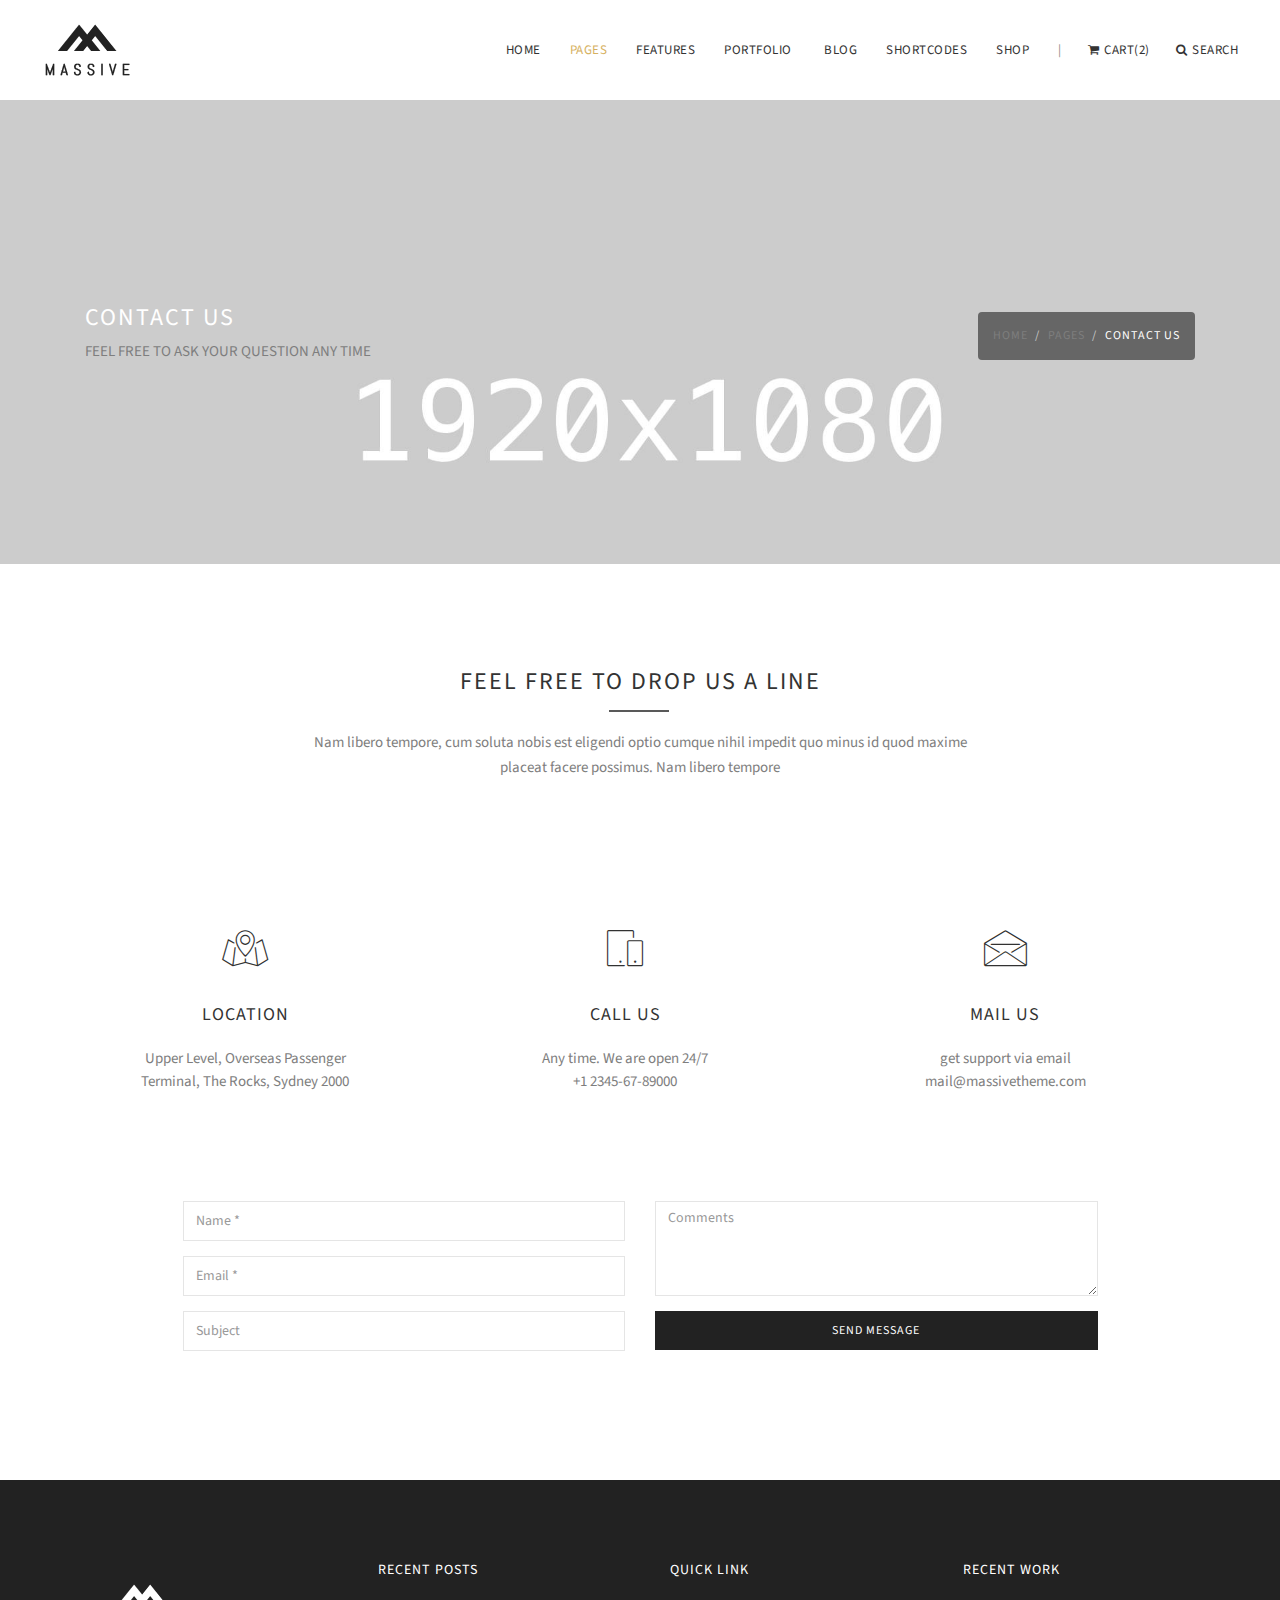
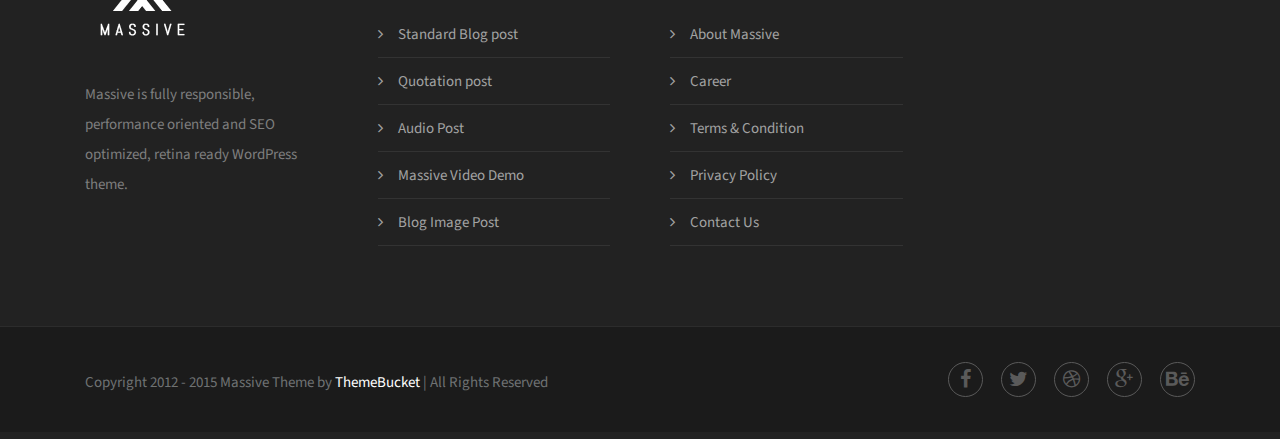
==== commit 5219a328: "Img Change" ====
--- a/contact-us-1.html
+++ b/contact-us-1.html
@@ -806,28 +806,28 @@
                             <h5 class="text-uppercase">Recent Work</h5>
                             <ul class="r-work">
                                 <li>
-                                    <a href="#"><img src="img/recent-work/1.jpg" alt=""/></a>
+                                    <a href="#"><img src="http://placehold.it/100x100" alt=""/></a>
                                 </li>
                                 <li>
-                                    <a href="#"><img src="img/recent-work/2.jpg" alt=""/></a>
+                                    <a href="#"><img src="http://placehold.it/100x100" alt=""/></a>
                                 </li>
                                 <li>
-                                    <a href="#"><img src="img/recent-work/3.jpg" alt=""/></a>
+                                    <a href="#"><img src="http://placehold.it/100x100" alt=""/></a>
                                 </li>
                                 <li>
-                                    <a href="#"><img src="img/recent-work/4.jpg" alt=""/></a>
+                                    <a href="#"><img src="http://placehold.it/100x100" alt=""/></a>
                                 </li>
                                 <li>
-                                    <a href="#"><img src="img/recent-work/5.jpg" alt=""/></a>
+                                    <a href="#"><img src="http://placehold.it/100x100" alt=""/></a>
                                 </li>
                                 <li>
-                                    <a href="#"><img src="img/recent-work/6.jpg" alt=""/></a>
+                                    <a href="#"><img src="http://placehold.it/100x100" alt=""/></a>
                                 </li>
                                 <li>
-                                    <a href="#"><img src="img/recent-work/7.jpg" alt=""/></a>
+                                    <a href="#"><img src="http://placehold.it/100x100" alt=""/></a>
                                 </li>
                                 <li>
-                                    <a href="#"><img src="img/recent-work/8.jpg" alt=""/></a>
+                                    <a href="#"><img src="http://placehold.it/100x100" alt=""/></a>
                                 </li>
                             </ul>
                         </div>
--- a/css/style.css
+++ b/css/style.css
@@ -1350,7 +1350,7 @@
 }
 
 .parallax {
-    background-image: url("../img/demo.jpg");
+    background-image: url("http://placehold.it/1920x1080");
     background-size: cover;
     background-attachment: fixed;
     background-repeat: no-repeat;
@@ -1359,7 +1359,7 @@
 }
 
 .parallax-inner {
-    background-image: url("../img/demo.jpg");
+    background-image: url("http://placehold.it/1920x1080");
     background-size: cover;
     background-attachment: fixed;
     background-repeat: no-repeat;
@@ -1368,7 +1368,7 @@
 }
 
 .banner-state {
-    background-image: url("../img/banner/menu_banner.jpg");
+    background-image: url("http://placehold.it/1920x1080");
     background-size: cover;
     background-attachment: fixed;
     background-repeat: no-repeat;
@@ -1378,7 +1378,7 @@
 
 
 .full-banner {
-    background-image: url('../img/banner/creative-banner.jpg');
+    background-image: url('http://placehold.it/1920x1080');
     -moz-background-size: cover;
     -o-background-size: cover;
     -webkit-background-size: cover;
@@ -2522,7 +2522,7 @@
 }
 
 .count-parallax {
-    background-image: url("../img/parallax/5.jpg");
+    background-image: url("http://placehold.it/1600x607");
     background-size: cover;
     background-attachment: fixed;
     background-repeat: no-repeat;
@@ -3465,7 +3465,7 @@
 
 
 .newsletter {
-    background: url("../img/parallax/3.jpg") repeat 0 0 / cover ;
+    background: url("http://placehold.it/1920x1080") repeat 0 0 / cover ;
     color: #fff;
     margin-bottom: 20px;
     padding: 20px;
@@ -3740,7 +3740,7 @@
 }
 
 .box-background-img {
-    background-image: url("../img/parallax/para7.jpg");
+    background-image: url("http://placehold.it/1920x1080");
     background-size: cover;
     background-attachment: fixed;
     background-repeat: no-repeat;
@@ -3798,15 +3798,15 @@
 --------------------------------------*/
 
 .home-banner {
-    background-image: url("../img/banner/home-banner1.jpg")!important;
+    background-image: url("http://placehold.it/1920x1080")!important;
 }
 
 .creative-banner {
-    background-image: url("../img/banner/creative-banner.jpg")!important;
+    background-image: url("http://placehold.it/1920x1080")!important;
 }
 
 .banner-catering {
-    background-image: url("../img/banner/catering.jpg")!important;
+    background-image: url("http://placehold.it/1601x727")!important;
 }
 
 .banner-hotel {
@@ -3814,77 +3814,77 @@
 }
 
 .banner-ban2 {
-    background-image: url("../img/banner/ban2.jpg")!important;
+    background-image: url("http://placehold.it/1920x1080")!important;
 }
 
 .banner-01 {
-    background-image: url("../img/banner/01.jpg")!important;
+    background-image: url("http://placehold.it/1920x1080")!important;
 }
 
 .banner-02 {
-    background-image: url("../img/banner/02.jpg")!important;
+    background-image: url("http://placehold.it/1920x1080")!important;
 }
 
 .banner-04 {
-    background-image: url("../img/banner/04.jpg")!important;
+    background-image: url("http://placehold.it/1920x1080")!important;
 }
 
 .banner-12 {
-    background-image: url("../img/banner/12.jpg")!important;
+    background-image: url("http://placehold.it/1600x849")!important;
 }
 
 .banner-13 {
-    background-image: url("../img/banner/13.jpg")!important;
+    background-image: url("http://placehold.it/1600x888")!important;
 }
 
 
 .banner-14 {
-    background-image: url("../img/banner/14.jpg")!important;
+    background-image: url(".http://placehold.it/1920x1080")!important;
 }
 
 
 .banner-15 {
-    background-image: url("../img/banner/15.jpg")!important;
+    background-image: url("http://placehold.it/1600x742tant;
 }
 
 .banner-16 {
-    background-image: url("../img/banner/16.jpg")!important;
+    background-image: url("http://placehold.it/1920x1080")!important;
 }
 
 .banner-17 {
-    background-image: url("../img/banner/17.jpg")!important;
+    background-image: url("http://placehold.it/1600x700")!important;
 }
 
 .banner-19 {
-    background-image: url("../img/banner/19.jpg")!important;
+    background-image: url("http://placehold.it/1920x600")!important;
 }
 
 .banner-20 {
-    background-image: url("../img/banner/20.jpg")!important;
+    background-image: url("http://placehold.it/1920x1080")!important;
 }
 
 .banner-22 {
-    background-image: url("../img/banner/22.jpg")!important;
+    background-image: url("http://placehold.it/1920x1080")!important;
 }
 
 .banner-23 {
-    background-image: url("../img/banner/23.jpg")!important;
+    background-image: url("http://placehold.it/1600x968")!important;
 }
 
 .banner-24 {
-    background-image: url("../img/banner/24.jpg")!important;
+    background-image: url("http://placehold.it/1600x900")!important;
 }
 
 .banner-25 {
-    background-image: url("../img/banner/25.jpg")!important;
+    background-image: url("http://placehold.it/1920x600")!important;
 }
 
 .banner-26 {
-    background-image: url("../img/banner/26.jpg")!important;
+    background-image: url("http://placehold.it/1920x1080")!important;
 }
 
 .banner-27 {
-    background-image: url("../img/banner/27.jpg")!important;
+    background-image: url("http://placehold.it/1920x1080")!important;
 }
 
 .banner-28 {
@@ -4009,7 +4009,7 @@
 }
 
 .banner-contact {
-    background-image: url("../img/contact-banner.jpg")!important;
+    background-image: url("http://placehold.it/1600x466")!important;
 }
 
 /*--------------------------------------
@@ -4033,7 +4033,7 @@
 }
 
 .parallax-8 {
-    background-image: url("../img/parallax/8.jpg")!important;
+    background-image: url("http://placehold.it/1920x1080")!important;
 }
 
 .parallax-9 {
